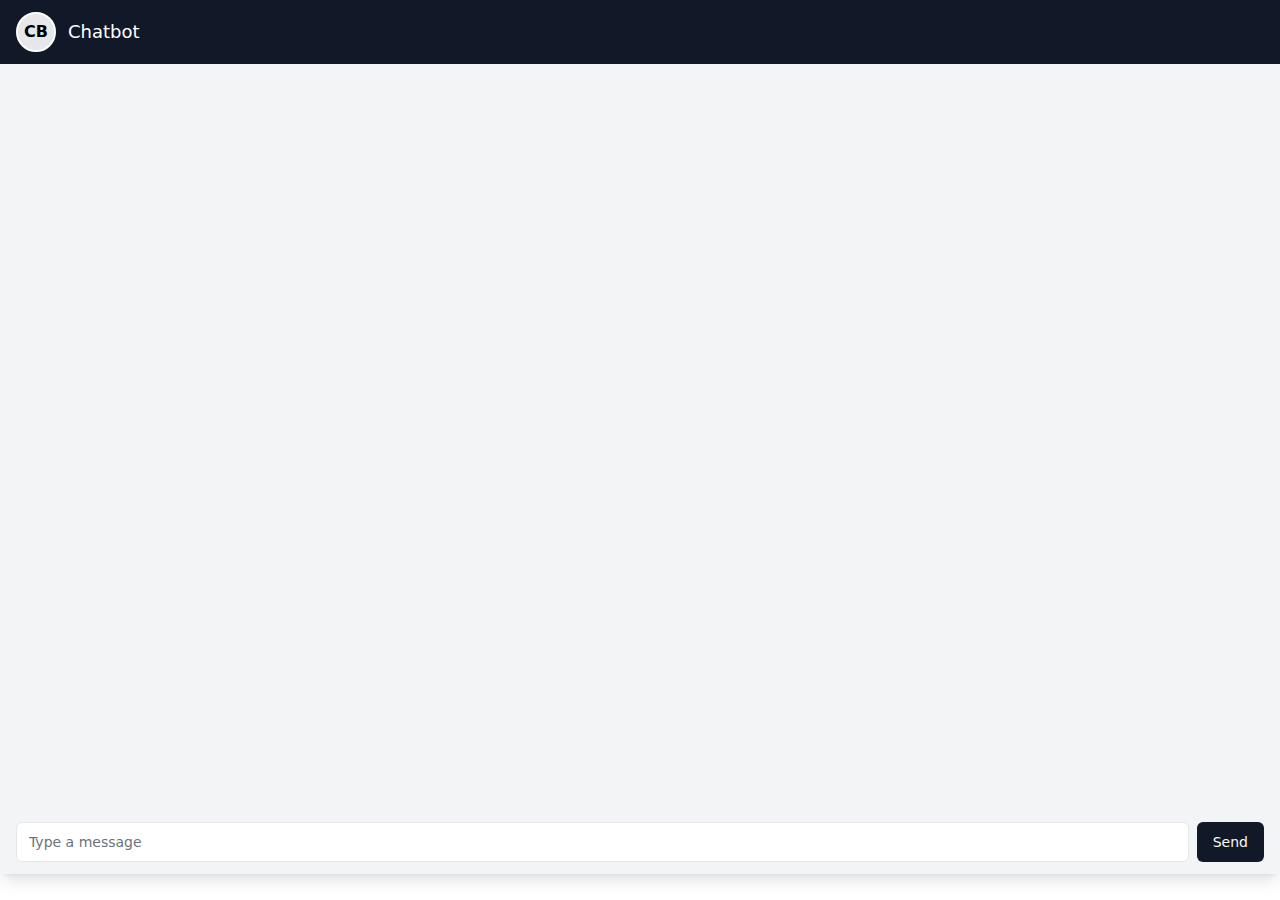
==== index.html @ f3774170 "add static folder" ====
<!DOCTYPE html>
<html lang="en">
	<head>
		<meta charSet="utf-8"/>
		<meta name="viewport" content="width=device-width, initial-scale=1"/>
		<link rel="stylesheet" href="/static/css/13afc087a81d4a7f.css" data-precedence="next"/>
		<link rel="preload" as="script" fetchPriority="low" href="/static/chunks/webpack-485d5e522246afe7.js"/>
		<script src="/static/chunks/fd9d1056-a3a815e71cf06bd5.js" async=""></script>
		<script src="/static/chunks/23-2fe961cea5e6e322.js" async=""></script>
		<script src="/static/chunks/main-app-fbeaf5a0b78ee4a9.js" async=""></script>
		<script src="/static/chunks/657-b694254009b9ddb8.js" async=""></script>
		<script src="/static/chunks/685-21ad1e41c3032a71.js" async=""></script>
		<script src="/static/chunks/app/page-bcc785f4fc2e40eb.js" async=""></script>
		<script src="/static/chunks/app/layout-567145cdf9883cbf.js" async=""></script>
		<link rel="icon" href="/favicon.ico" type="image/x-icon" sizes="16x16"/>
		<script src="/static/chunks/polyfills-78c92fac7aa8fdd8.js" noModule=""></script>
	</head>
	<body class="__variable_aaf875">
		<header class="flex items-center px-4 py-3 bg-gray-900 dark:bg-gray-950 text-white">
			<div class="flex items-center space-x-3">
				<span class="w-10 h-10 rounded-full bg-gray-200 flex items-center justify-center text-black font-bold border-white border-2">
					<span>CB</span>
				</span>
				<h2 class="text-lg font-medium">Chatbot</h2>
			</div>
		</header>
		<div class="flex flex-col h-[90vh] max-h-[90vh] bg-gray-100 dark:bg-gray-800 shadow-lg overflow-hidden">
			<div class="flex-1 overflow-y-auto p-4 space-y-4"></div>
			<form class="bg-gray-100 dark:bg-gray-950 px-4 py-3 flex items-center space-x-2">
				<input class="flex h-10 w-full rounded-md border border-gray-200 bg-white px-3 py-2 text-sm ring-offset-white file:border-0 file:bg-transparent file:text-sm file:font-medium placeholder:text-gray-500 focus-visible:outline-none focus-visible:ring-2 focus-visible:ring-gray-950 focus-visible:ring-offset-2 disabled:cursor-not-allowed disabled:opacity-50 dark:border-gray-800 dark:bg-gray-950 dark:ring-offset-gray-950 dark:placeholder:text-gray-400 dark:focus-visible:ring-gray-300 flex-1" placeholder="Type a message" id="messageInput" value=""/>
				<button class="inline-flex items-center justify-center whitespace-nowrap rounded-md text-sm font-medium ring-offset-white transition-colors focus-visible:outline-none focus-visible:ring-2 focus-visible:ring-gray-950 focus-visible:ring-offset-2 disabled:pointer-events-none disabled:opacity-50 dark:ring-offset-gray-950 dark:focus-visible:ring-gray-300 bg-gray-900 text-gray-50 hover:bg-gray-900/90 dark:bg-gray-50 dark:text-gray-900 dark:hover:bg-gray-50/90 h-10 px-4 py-2" type="submit">Send</button>
			</form>
		</div>
		<script src="/static/chunks/webpack-485d5e522246afe7.js" async=""></script>
		<script>(self.__next_f=self.__next_f||[]).push([0]);self.__next_f.push([2,null])</script>
		<script>self.__next_f.push([1,"1:HL[\"/static/css/13afc087a81d4a7f.css\",\"style\"]\n"])</script>
		<script>self.__next_f.push([1,"2:I[5751,[],\"\"]\n4:I[6513,[],\"ClientPageRoot\"]\n5:I[5151,[\"657\",\"static/chunks/657-b694254009b9ddb8.js\",\"685\",\"static/chunks/685-21ad1e41c3032a71.js\",\"931\",\"static/chunks/app/page-bcc785f4fc2e40eb.js\"],\"default\"]\n6:I[9250,[\"657\",\"static/chunks/657-b694254009b9ddb8.js\",\"185\",\"static/chunks/app/layout-567145cdf9883cbf.js\"],\"default\"]\n7:I[36,[\"657\",\"static/chunks/657-b694254009b9ddb8.js\",\"185\",\"static/chunks/app/layout-567145cdf9883cbf.js\"],\"ChatProvider\"]\n8:I[9275,[],\"\"]\n9:I[1343,[],\"\"]\nb:I[6130,[],\"\"]\nc:[]\n"])</script>
		<script>self.__next_f.push([1,"0:[[[\"$\",\"link\",\"0\",{\"rel\":\"stylesheet\",\"href\":\"/static/css/13afc087a81d4a7f.css\",\"precedence\":\"next\",\"crossOrigin\":\"$undefined\"}]],[\"$\",\"$L2\",null,{\"buildId\":\"Exoetwmw1gLRyjhIkH8G7\",\"assetPrefix\":\"\",\"initialCanonicalUrl\":\"/\",\"initialTree\":[\"\",{\"children\":[\"__PAGE__\",{}]},\"$undefined\",\"$undefined\",true],\"initialSeedData\":[\"\",{\"children\":[\"__PAGE__\",{},[[\"$L3\",[\"$\",\"$L4\",null,{\"props\":{\"params\":{},\"searchParams\":{}},\"Component\":\"$5\"}]],null],null]},[[\"$\",\"html\",null,{\"lang\":\"en\",\"children\":[\"$\",\"body\",null,{\"className\":\"__variable_aaf875\",\"children\":[[\"$\",\"header\",null,{\"className\":\"flex items-center px-4 py-3 bg-gray-900 dark:bg-gray-950 text-white\",\"children\":[\"$\",\"div\",null,{\"className\":\"flex items-center space-x-3\",\"children\":[[\"$\",\"$L6\",null,{}],[\"$\",\"h2\",null,{\"className\":\"text-lg font-medium\",\"children\":\"Chatbot\"}]]}]}],[\"$\",\"$L7\",null,{\"children\":[\"$\",\"$L8\",null,{\"parallelRouterKey\":\"children\",\"segmentPath\":[\"children\"],\"error\":\"$undefined\",\"errorStyles\":\"$undefined\",\"errorScripts\":\"$undefined\",\"template\":[\"$\",\"$L9\",null,{}],\"templateStyles\":\"$undefined\",\"templateScripts\":\"$undefined\",\"notFound\":[[\"$\",\"title\",null,{\"children\":\"404: This page could not be found.\"}],[\"$\",\"div\",null,{\"style\":{\"fontFamily\":\"system-ui,\\\"Segoe UI\\\",Roboto,Helvetica,Arial,sans-serif,\\\"Apple Color Emoji\\\",\\\"Segoe UI Emoji\\\"\",\"height\":\"100vh\",\"textAlign\":\"center\",\"display\":\"flex\",\"flexDirection\":\"column\",\"alignItems\":\"center\",\"justifyContent\":\"center\"},\"children\":[\"$\",\"div\",null,{\"children\":[[\"$\",\"style\",null,{\"dangerouslySetInnerHTML\":{\"__html\":\"body{color:#000;background:#fff;margin:0}.next-error-h1{border-right:1px solid rgba(0,0,0,.3)}@media (prefers-color-scheme:dark){body{color:#fff;background:#000}.next-error-h1{border-right:1px solid rgba(255,255,255,.3)}}\"}}],[\"$\",\"h1\",null,{\"className\":\"next-error-h1\",\"style\":{\"display\":\"inline-block\",\"margin\":\"0 20px 0 0\",\"padding\":\"0 23px 0 0\",\"fontSize\":24,\"fontWeight\":500,\"verticalAlign\":\"top\",\"lineHeight\":\"49px\"},\"children\":\"404\"}],[\"$\",\"div\",null,{\"style\":{\"display\":\"inline-block\"},\"children\":[\"$\",\"h2\",null,{\"style\":{\"fontSize\":14,\"fontWeight\":400,\"lineHeight\":\"49px\",\"margin\":0},\"children\":\"This page could not be found.\"}]}]]}]}]],\"notFoundStyles\":[],\"styles\":null}]}]]}]}],null],null],\"couldBeIntercepted\":false,\"initialHead\":[false,\"$La\"],\"globalErrorComponent\":\"$b\",\"missingSlots\":\"$Wc\"}]]\n"])</script>
		<script>self.__next_f.push([1,"a:[[\"$\",\"meta\",\"0\",{\"name\":\"viewport\",\"content\":\"width=device-width, initial-scale=1\"}],[\"$\",\"meta\",\"1\",{\"charSet\":\"utf-8\"}],[\"$\",\"link\",\"2\",{\"rel\":\"icon\",\"href\":\"/favicon.ico\",\"type\":\"image/x-icon\",\"sizes\":\"16x16\"}]]\n3:null\n"])</script>
	</body>
</html>
---- static/css/13afc087a81d4a7f.css ----
/*
! tailwindcss v3.4.3 | MIT License | https://tailwindcss.com
*/*,:after,:before{box-sizing:border-box;border:0 solid #e5e7eb}:after,:before{--tw-content:""}:host,html{line-height:1.5;-webkit-text-size-adjust:100%;-moz-tab-size:4;tab-size:4;font-family:ui-sans-serif,system-ui,sans-serif,Apple Color Emoji,Segoe UI Emoji,Segoe UI Symbol,Noto Color Emoji;font-feature-settings:normal;font-variation-settings:normal;-webkit-tap-highlight-color:transparent}body{margin:0;line-height:inherit}hr{height:0;color:inherit;border-top-width:1px}abbr:where([title]){text-decoration:underline dotted}h1,h2,h3,h4,h5,h6{font-size:inherit;font-weight:inherit}a{color:inherit;text-decoration:inherit}b,strong{font-weight:bolder}code,kbd,pre,samp{font-family:ui-monospace,SFMono-Regular,Menlo,Monaco,Consolas,Liberation Mono,Courier New,monospace;font-feature-settings:normal;font-variation-settings:normal;font-size:1em}small{font-size:80%}sub,sup{font-size:75%;line-height:0;position:relative;vertical-align:baseline}sub{bottom:-.25em}sup{top:-.5em}table{text-indent:0;border-color:inherit;border-collapse:collapse}button,input,optgroup,select,textarea{font-family:inherit;font-feature-settings:inherit;font-variation-settings:inherit;font-size:100%;font-weight:inherit;line-height:inherit;letter-spacing:inherit;color:inherit;margin:0;padding:0}button,select{text-transform:none}button,input:where([type=button]),input:where([type=reset]),input:where([type=submit]){-webkit-appearance:button;background-color:transparent;background-image:none}:-moz-focusring{outline:auto}:-moz-ui-invalid{box-shadow:none}progress{vertical-align:baseline}::-webkit-inner-spin-button,::-webkit-outer-spin-button{height:auto}[type=search]{-webkit-appearance:textfield;outline-offset:-2px}::-webkit-search-decoration{-webkit-appearance:none}::-webkit-file-upload-button{-webkit-appearance:button;font:inherit}summary{display:list-item}blockquote,dd,dl,figure,h1,h2,h3,h4,h5,h6,hr,p,pre{margin:0}fieldset{margin:0}fieldset,legend{padding:0}menu,ol,ul{list-style:none;margin:0;padding:0}dialog{padding:0}textarea{resize:vertical}input::placeholder,textarea::placeholder{opacity:1;color:#9ca3af}[role=button],button{cursor:pointer}:disabled{cursor:default}audio,canvas,embed,iframe,img,object,svg,video{display:block;vertical-align:middle}img,video{max-width:100%;height:auto}[hidden]{display:none}*,:after,:before{--tw-border-spacing-x:0;--tw-border-spacing-y:0;--tw-translate-x:0;--tw-translate-y:0;--tw-rotate:0;--tw-skew-x:0;--tw-skew-y:0;--tw-scale-x:1;--tw-scale-y:1;--tw-pan-x: ;--tw-pan-y: ;--tw-pinch-zoom: ;--tw-scroll-snap-strictness:proximity;--tw-gradient-from-position: ;--tw-gradient-via-position: ;--tw-gradient-to-position: ;--tw-ordinal: ;--tw-slashed-zero: ;--tw-numeric-figure: ;--tw-numeric-spacing: ;--tw-numeric-fraction: ;--tw-ring-inset: ;--tw-ring-offset-width:0px;--tw-ring-offset-color:#fff;--tw-ring-color:rgba(59,130,246,.5);--tw-ring-offset-shadow:0 0 #0000;--tw-ring-shadow:0 0 #0000;--tw-shadow:0 0 #0000;--tw-shadow-colored:0 0 #0000;--tw-blur: ;--tw-brightness: ;--tw-contrast: ;--tw-grayscale: ;--tw-hue-rotate: ;--tw-invert: ;--tw-saturate: ;--tw-sepia: ;--tw-drop-shadow: ;--tw-backdrop-blur: ;--tw-backdrop-brightness: ;--tw-backdrop-contrast: ;--tw-backdrop-grayscale: ;--tw-backdrop-hue-rotate: ;--tw-backdrop-invert: ;--tw-backdrop-opacity: ;--tw-backdrop-saturate: ;--tw-backdrop-sepia: ;--tw-contain-size: ;--tw-contain-layout: ;--tw-contain-paint: ;--tw-contain-style: }::backdrop{--tw-border-spacing-x:0;--tw-border-spacing-y:0;--tw-translate-x:0;--tw-translate-y:0;--tw-rotate:0;--tw-skew-x:0;--tw-skew-y:0;--tw-scale-x:1;--tw-scale-y:1;--tw-pan-x: ;--tw-pan-y: ;--tw-pinch-zoom: ;--tw-scroll-snap-strictness:proximity;--tw-gradient-from-position: ;--tw-gradient-via-position: ;--tw-gradient-to-position: ;--tw-ordinal: ;--tw-slashed-zero: ;--tw-numeric-figure: ;--tw-numeric-spacing: ;--tw-numeric-fraction: ;--tw-ring-inset: ;--tw-ring-offset-width:0px;--tw-ring-offset-color:#fff;--tw-ring-color:rgba(59,130,246,.5);--tw-ring-offset-shadow:0 0 #0000;--tw-ring-shadow:0 0 #0000;--tw-shadow:0 0 #0000;--tw-shadow-colored:0 0 #0000;--tw-blur: ;--tw-brightness: ;--tw-contrast: ;--tw-grayscale: ;--tw-hue-rotate: ;--tw-invert: ;--tw-saturate: ;--tw-sepia: ;--tw-drop-shadow: ;--tw-backdrop-blur: ;--tw-backdrop-brightness: ;--tw-backdrop-contrast: ;--tw-backdrop-grayscale: ;--tw-backdrop-hue-rotate: ;--tw-backdrop-invert: ;--tw-backdrop-opacity: ;--tw-backdrop-saturate: ;--tw-backdrop-sepia: ;--tw-contain-size: ;--tw-contain-layout: ;--tw-contain-paint: ;--tw-contain-style: }.relative{position:relative}.flex{display:flex}.inline-flex{display:inline-flex}.aspect-square{aspect-ratio:1/1}.h-10{height:2.5rem}.h-11{height:2.75rem}.h-9{height:2.25rem}.h-\[90vh\]{height:90vh}.h-full{height:100%}.max-h-\[90vh\]{max-height:90vh}.w-10{width:2.5rem}.w-full{width:100%}.max-w-\[70\%\]{max-width:70%}.flex-1{flex:1 1 0%}.shrink-0{flex-shrink:0}.flex-col{flex-direction:column}.items-start{align-items:flex-start}.items-center{align-items:center}.justify-end{justify-content:flex-end}.justify-center{justify-content:center}.space-x-2>:not([hidden])~:not([hidden]){--tw-space-x-reverse:0;margin-right:calc(.5rem * var(--tw-space-x-reverse));margin-left:calc(.5rem * calc(1 - var(--tw-space-x-reverse)))}.space-x-3>:not([hidden])~:not([hidden]){--tw-space-x-reverse:0;margin-right:calc(.75rem * var(--tw-space-x-reverse));margin-left:calc(.75rem * calc(1 - var(--tw-space-x-reverse)))}.space-y-4>:not([hidden])~:not([hidden]){--tw-space-y-reverse:0;margin-top:calc(1rem * calc(1 - var(--tw-space-y-reverse)));margin-bottom:calc(1rem * var(--tw-space-y-reverse))}.overflow-hidden{overflow:hidden}.overflow-y-auto{overflow-y:auto}.whitespace-nowrap{white-space:nowrap}.rounded-full{border-radius:9999px}.rounded-lg{border-radius:.5rem}.rounded-md{border-radius:.375rem}.border{border-width:1px}.border-2{border-width:2px}.border-gray-200{--tw-border-opacity:1;border-color:rgb(229 231 235/var(--tw-border-opacity))}.border-white{--tw-border-opacity:1;border-color:rgb(255 255 255/var(--tw-border-opacity))}.bg-blue-500{--tw-bg-opacity:1;background-color:rgb(59 130 246/var(--tw-bg-opacity))}.bg-gray-100{--tw-bg-opacity:1;background-color:rgb(243 244 246/var(--tw-bg-opacity))}.bg-gray-200{--tw-bg-opacity:1;background-color:rgb(229 231 235/var(--tw-bg-opacity))}.bg-gray-900{--tw-bg-opacity:1;background-color:rgb(17 24 39/var(--tw-bg-opacity))}.bg-red-500{--tw-bg-opacity:1;background-color:rgb(239 68 68/var(--tw-bg-opacity))}.bg-white{--tw-bg-opacity:1;background-color:rgb(255 255 255/var(--tw-bg-opacity))}.p-3{padding:.75rem}.p-4{padding:1rem}.px-3{padding-left:.75rem;padding-right:.75rem}.px-4{padding-left:1rem;padding-right:1rem}.px-8{padding-left:2rem;padding-right:2rem}.py-2{padding-top:.5rem;padding-bottom:.5rem}.py-3{padding-top:.75rem;padding-bottom:.75rem}.text-lg{font-size:1.125rem;line-height:1.75rem}.text-sm{font-size:.875rem;line-height:1.25rem}.font-bold{font-weight:700}.font-medium{font-weight:500}.text-black{--tw-text-opacity:1;color:rgb(0 0 0/var(--tw-text-opacity))}.text-gray-50{--tw-text-opacity:1;color:rgb(249 250 251/var(--tw-text-opacity))}.text-gray-900{--tw-text-opacity:1;color:rgb(17 24 39/var(--tw-text-opacity))}.text-white{--tw-text-opacity:1;color:rgb(255 255 255/var(--tw-text-opacity))}.underline-offset-4{text-underline-offset:4px}.shadow-lg{--tw-shadow:0 10px 15px -3px rgba(0,0,0,.1),0 4px 6px -4px rgba(0,0,0,.1);--tw-shadow-colored:0 10px 15px -3px var(--tw-shadow-color),0 4px 6px -4px var(--tw-shadow-color);box-shadow:var(--tw-ring-offset-shadow,0 0 #0000),var(--tw-ring-shadow,0 0 #0000),var(--tw-shadow)}.outline{outline-style:solid}.ring-offset-white{--tw-ring-offset-color:#fff}.transition-colors{transition-property:color,background-color,border-color,text-decoration-color,fill,stroke;transition-timing-function:cubic-bezier(.4,0,.2,1);transition-duration:.15s}@keyframes enter{0%{opacity:var(--tw-enter-opacity,1);transform:translate3d(var(--tw-enter-translate-x,0),var(--tw-enter-translate-y,0),0) scale3d(var(--tw-enter-scale,1),var(--tw-enter-scale,1),var(--tw-enter-scale,1)) rotate(var(--tw-enter-rotate,0))}}@keyframes exit{to{opacity:var(--tw-exit-opacity,1);transform:translate3d(var(--tw-exit-translate-x,0),var(--tw-exit-translate-y,0),0) scale3d(var(--tw-exit-scale,1),var(--tw-exit-scale,1),var(--tw-exit-scale,1)) rotate(var(--tw-exit-rotate,0))}}.file\:border-0::file-selector-button{border-width:0}.file\:bg-transparent::file-selector-button{background-color:transparent}.file\:text-sm::file-selector-button{font-size:.875rem;line-height:1.25rem}.file\:font-medium::file-selector-button{font-weight:500}.placeholder\:text-gray-500::placeholder{--tw-text-opacity:1;color:rgb(107 114 128/var(--tw-text-opacity))}.hover\:bg-gray-100:hover{--tw-bg-opacity:1;background-color:rgb(243 244 246/var(--tw-bg-opacity))}.hover\:bg-gray-100\/80:hover{background-color:rgba(243,244,246,.8)}.hover\:bg-gray-900\/90:hover{background-color:rgba(17,24,39,.9)}.hover\:bg-red-500\/90:hover{background-color:rgba(239,68,68,.9)}.hover\:text-gray-900:hover{--tw-text-opacity:1;color:rgb(17 24 39/var(--tw-text-opacity))}.hover\:underline:hover{text-decoration-line:underline}.focus-visible\:outline-none:focus-visible{outline:2px solid transparent;outline-offset:2px}.focus-visible\:ring-2:focus-visible{--tw-ring-offset-shadow:var(--tw-ring-inset) 0 0 0 var(--tw-ring-offset-width) var(--tw-ring-offset-color);--tw-ring-shadow:var(--tw-ring-inset) 0 0 0 calc(2px + var(--tw-ring-offset-width)) var(--tw-ring-color);box-shadow:var(--tw-ring-offset-shadow),var(--tw-ring-shadow),var(--tw-shadow,0 0 #0000)}.focus-visible\:ring-gray-950:focus-visible{--tw-ring-opacity:1;--tw-ring-color:rgb(3 7 18/var(--tw-ring-opacity))}.focus-visible\:ring-offset-2:focus-visible{--tw-ring-offset-width:2px}.disabled\:pointer-events-none:disabled{pointer-events:none}.disabled\:cursor-not-allowed:disabled{cursor:not-allowed}.disabled\:opacity-50:disabled{opacity:.5}@media (prefers-color-scheme:dark){.dark\:border-gray-800{--tw-border-opacity:1;border-color:rgb(31 41 55/var(--tw-border-opacity))}.dark\:bg-gray-50{--tw-bg-opacity:1;background-color:rgb(249 250 251/var(--tw-bg-opacity))}.dark\:bg-gray-800{--tw-bg-opacity:1;background-color:rgb(31 41 55/var(--tw-bg-opacity))}.dark\:bg-gray-950{--tw-bg-opacity:1;background-color:rgb(3 7 18/var(--tw-bg-opacity))}.dark\:bg-red-900{--tw-bg-opacity:1;background-color:rgb(127 29 29/var(--tw-bg-opacity))}.dark\:text-gray-200{--tw-text-opacity:1;color:rgb(229 231 235/var(--tw-text-opacity))}.dark\:text-gray-50{--tw-text-opacity:1;color:rgb(249 250 251/var(--tw-text-opacity))}.dark\:text-gray-900{--tw-text-opacity:1;color:rgb(17 24 39/var(--tw-text-opacity))}.dark\:ring-offset-gray-950{--tw-ring-offset-color:#030712}.dark\:placeholder\:text-gray-400::placeholder{--tw-text-opacity:1;color:rgb(156 163 175/var(--tw-text-opacity))}.dark\:hover\:bg-gray-50\/90:hover{background-color:rgba(249,250,251,.9)}.dark\:hover\:bg-gray-800:hover{--tw-bg-opacity:1;background-color:rgb(31 41 55/var(--tw-bg-opacity))}.dark\:hover\:bg-gray-800\/80:hover{background-color:rgba(31,41,55,.8)}.dark\:hover\:bg-red-900\/90:hover{background-color:rgba(127,29,29,.9)}.dark\:hover\:text-gray-50:hover{--tw-text-opacity:1;color:rgb(249 250 251/var(--tw-text-opacity))}.dark\:focus-visible\:ring-gray-300:focus-visible{--tw-ring-opacity:1;--tw-ring-color:rgb(209 213 219/var(--tw-ring-opacity))}}@font-face{font-family:__Inter_aaf875;font-style:normal;font-weight:100 900;font-display:swap;src:url(/_next/static/media/ec159349637c90ad-s.woff2) format("woff2");unicode-range:u+0460-052f,u+1c80-1c88,u+20b4,u+2de0-2dff,u+a640-a69f,u+fe2e-fe2f}@font-face{font-family:__Inter_aaf875;font-style:normal;font-weight:100 900;font-display:swap;src:url(/_next/static/media/513657b02c5c193f-s.woff2) format("woff2");unicode-range:u+0301,u+0400-045f,u+0490-0491,u+04b0-04b1,u+2116}@font-face{font-family:__Inter_aaf875;font-style:normal;font-weight:100 900;font-display:swap;src:url(/_next/static/media/fd4db3eb5472fc27-s.woff2) format("woff2");unicode-range:u+1f??}@font-face{font-family:__Inter_aaf875;font-style:normal;font-weight:100 900;font-display:swap;src:url(/_next/static/media/51ed15f9841b9f9d-s.woff2) format("woff2");unicode-range:u+0370-0377,u+037a-037f,u+0384-038a,u+038c,u+038e-03a1,u+03a3-03ff}@font-face{font-family:__Inter_aaf875;font-style:normal;font-weight:100 900;font-display:swap;src:url(/_next/static/media/05a31a2ca4975f99-s.woff2) format("woff2");unicode-range:u+0102-0103,u+0110-0111,u+0128-0129,u+0168-0169,u+01a0-01a1,u+01af-01b0,u+0300-0301,u+0303-0304,u+0308-0309,u+0323,u+0329,u+1ea0-1ef9,u+20ab}@font-face{font-family:__Inter_aaf875;font-style:normal;font-weight:100 900;font-display:swap;src:url(/_next/static/media/d6b16ce4a6175f26-s.woff2) format("woff2");unicode-range:u+0100-02af,u+0304,u+0308,u+0329,u+1e00-1e9f,u+1ef2-1eff,u+2020,u+20a0-20ab,u+20ad-20c0,u+2113,u+2c60-2c7f,u+a720-a7ff}@font-face{font-family:__Inter_aaf875;font-style:normal;font-weight:100 900;font-display:swap;src:url(/_next/static/media/c9a5bc6a7c948fb0-s.p.woff2) format("woff2");unicode-range:u+00??,u+0131,u+0152-0153,u+02bb-02bc,u+02c6,u+02da,u+02dc,u+0304,u+0308,u+0329,u+2000-206f,u+2074,u+20ac,u+2122,u+2191,u+2193,u+2212,u+2215,u+feff,u+fffd}@font-face{font-family:__Inter_Fallback_aaf875;src:local("Arial");ascent-override:90.49%;descent-override:22.56%;line-gap-override:0.00%;size-adjust:107.06%}.__className_aaf875{font-family:__Inter_aaf875,__Inter_Fallback_aaf875;font-style:normal}.__variable_aaf875{--font-inter:"__Inter_aaf875","__Inter_Fallback_aaf875"}
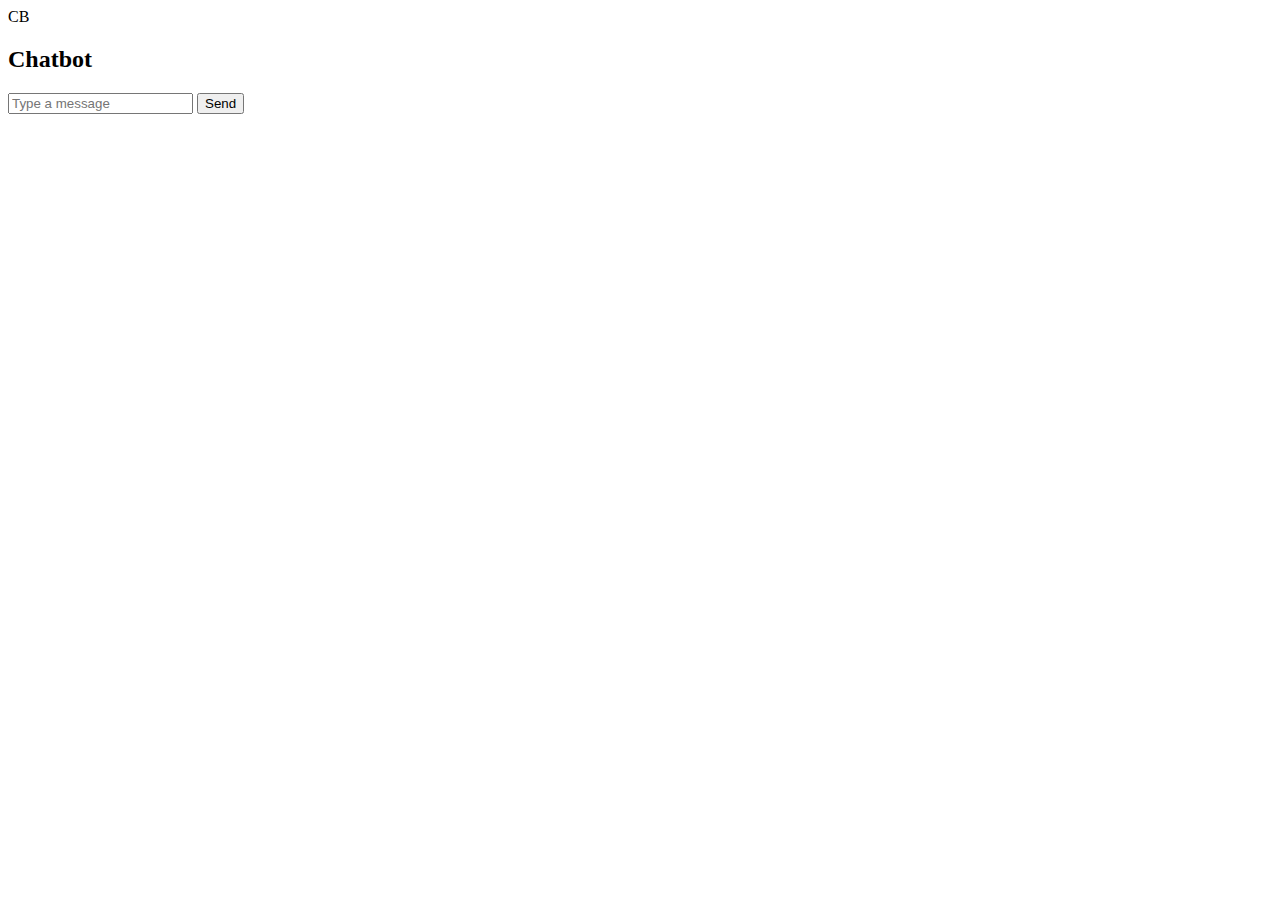
==== commit 944fb245: "add tacb s" ====
--- a/index.html
+++ b/index.html
@@ -3,17 +3,17 @@
 	<head>
 		<meta charSet="utf-8"/>
 		<meta name="viewport" content="width=device-width, initial-scale=1"/>
-		<link rel="stylesheet" href="/static/css/13afc087a81d4a7f.css" data-precedence="next"/>
-		<link rel="preload" as="script" fetchPriority="low" href="/static/chunks/webpack-485d5e522246afe7.js"/>
-		<script src="/static/chunks/fd9d1056-a3a815e71cf06bd5.js" async=""></script>
-		<script src="/static/chunks/23-2fe961cea5e6e322.js" async=""></script>
-		<script src="/static/chunks/main-app-fbeaf5a0b78ee4a9.js" async=""></script>
-		<script src="/static/chunks/657-b694254009b9ddb8.js" async=""></script>
-		<script src="/static/chunks/685-21ad1e41c3032a71.js" async=""></script>
-		<script src="/static/chunks/app/page-bcc785f4fc2e40eb.js" async=""></script>
-		<script src="/static/chunks/app/layout-567145cdf9883cbf.js" async=""></script>
+		<link rel="stylesheet" href="/tacb/css/13afc087a81d4a7f.css" data-precedence="next"/>
+		<link rel="preload" as="script" fetchPriority="low" href="/tacb/chunks/webpack-485d5e522246afe7.js"/>
+		<script src="/tacb/chunks/fd9d1056-a3a815e71cf06bd5.js" async=""></script>
+		<script src="/tacb/chunks/23-2fe961cea5e6e322.js" async=""></script>
+		<script src="/tacb/chunks/main-app-fbeaf5a0b78ee4a9.js" async=""></script>
+		<script src="/tacb/chunks/657-b694254009b9ddb8.js" async=""></script>
+		<script src="/tacb/chunks/685-21ad1e41c3032a71.js" async=""></script>
+		<script src="/tacb/chunks/app/page-bcc785f4fc2e40eb.js" async=""></script>
+		<script src="/tacb/chunks/app/layout-567145cdf9883cbf.js" async=""></script>
 		<link rel="icon" href="/favicon.ico" type="image/x-icon" sizes="16x16"/>
-		<script src="/static/chunks/polyfills-78c92fac7aa8fdd8.js" noModule=""></script>
+		<script src="/tacb/chunks/polyfills-78c92fac7aa8fdd8.js" noModule=""></script>
 	</head>
 	<body class="__variable_aaf875">
 		<header class="flex items-center px-4 py-3 bg-gray-900 dark:bg-gray-950 text-white">
@@ -31,11 +31,11 @@
 				<button class="inline-flex items-center justify-center whitespace-nowrap rounded-md text-sm font-medium ring-offset-white transition-colors focus-visible:outline-none focus-visible:ring-2 focus-visible:ring-gray-950 focus-visible:ring-offset-2 disabled:pointer-events-none disabled:opacity-50 dark:ring-offset-gray-950 dark:focus-visible:ring-gray-300 bg-gray-900 text-gray-50 hover:bg-gray-900/90 dark:bg-gray-50 dark:text-gray-900 dark:hover:bg-gray-50/90 h-10 px-4 py-2" type="submit">Send</button>
 			</form>
 		</div>
-		<script src="/static/chunks/webpack-485d5e522246afe7.js" async=""></script>
+		<script src="/tacb/chunks/webpack-485d5e522246afe7.js" async=""></script>
 		<script>(self.__next_f=self.__next_f||[]).push([0]);self.__next_f.push([2,null])</script>
-		<script>self.__next_f.push([1,"1:HL[\"/static/css/13afc087a81d4a7f.css\",\"style\"]\n"])</script>
-		<script>self.__next_f.push([1,"2:I[5751,[],\"\"]\n4:I[6513,[],\"ClientPageRoot\"]\n5:I[5151,[\"657\",\"static/chunks/657-b694254009b9ddb8.js\",\"685\",\"static/chunks/685-21ad1e41c3032a71.js\",\"931\",\"static/chunks/app/page-bcc785f4fc2e40eb.js\"],\"default\"]\n6:I[9250,[\"657\",\"static/chunks/657-b694254009b9ddb8.js\",\"185\",\"static/chunks/app/layout-567145cdf9883cbf.js\"],\"default\"]\n7:I[36,[\"657\",\"static/chunks/657-b694254009b9ddb8.js\",\"185\",\"static/chunks/app/layout-567145cdf9883cbf.js\"],\"ChatProvider\"]\n8:I[9275,[],\"\"]\n9:I[1343,[],\"\"]\nb:I[6130,[],\"\"]\nc:[]\n"])</script>
-		<script>self.__next_f.push([1,"0:[[[\"$\",\"link\",\"0\",{\"rel\":\"stylesheet\",\"href\":\"/static/css/13afc087a81d4a7f.css\",\"precedence\":\"next\",\"crossOrigin\":\"$undefined\"}]],[\"$\",\"$L2\",null,{\"buildId\":\"Exoetwmw1gLRyjhIkH8G7\",\"assetPrefix\":\"\",\"initialCanonicalUrl\":\"/\",\"initialTree\":[\"\",{\"children\":[\"__PAGE__\",{}]},\"$undefined\",\"$undefined\",true],\"initialSeedData\":[\"\",{\"children\":[\"__PAGE__\",{},[[\"$L3\",[\"$\",\"$L4\",null,{\"props\":{\"params\":{},\"searchParams\":{}},\"Component\":\"$5\"}]],null],null]},[[\"$\",\"html\",null,{\"lang\":\"en\",\"children\":[\"$\",\"body\",null,{\"className\":\"__variable_aaf875\",\"children\":[[\"$\",\"header\",null,{\"className\":\"flex items-center px-4 py-3 bg-gray-900 dark:bg-gray-950 text-white\",\"children\":[\"$\",\"div\",null,{\"className\":\"flex items-center space-x-3\",\"children\":[[\"$\",\"$L6\",null,{}],[\"$\",\"h2\",null,{\"className\":\"text-lg font-medium\",\"children\":\"Chatbot\"}]]}]}],[\"$\",\"$L7\",null,{\"children\":[\"$\",\"$L8\",null,{\"parallelRouterKey\":\"children\",\"segmentPath\":[\"children\"],\"error\":\"$undefined\",\"errorStyles\":\"$undefined\",\"errorScripts\":\"$undefined\",\"template\":[\"$\",\"$L9\",null,{}],\"templateStyles\":\"$undefined\",\"templateScripts\":\"$undefined\",\"notFound\":[[\"$\",\"title\",null,{\"children\":\"404: This page could not be found.\"}],[\"$\",\"div\",null,{\"style\":{\"fontFamily\":\"system-ui,\\\"Segoe UI\\\",Roboto,Helvetica,Arial,sans-serif,\\\"Apple Color Emoji\\\",\\\"Segoe UI Emoji\\\"\",\"height\":\"100vh\",\"textAlign\":\"center\",\"display\":\"flex\",\"flexDirection\":\"column\",\"alignItems\":\"center\",\"justifyContent\":\"center\"},\"children\":[\"$\",\"div\",null,{\"children\":[[\"$\",\"style\",null,{\"dangerouslySetInnerHTML\":{\"__html\":\"body{color:#000;background:#fff;margin:0}.next-error-h1{border-right:1px solid rgba(0,0,0,.3)}@media (prefers-color-scheme:dark){body{color:#fff;background:#000}.next-error-h1{border-right:1px solid rgba(255,255,255,.3)}}\"}}],[\"$\",\"h1\",null,{\"className\":\"next-error-h1\",\"style\":{\"display\":\"inline-block\",\"margin\":\"0 20px 0 0\",\"padding\":\"0 23px 0 0\",\"fontSize\":24,\"fontWeight\":500,\"verticalAlign\":\"top\",\"lineHeight\":\"49px\"},\"children\":\"404\"}],[\"$\",\"div\",null,{\"style\":{\"display\":\"inline-block\"},\"children\":[\"$\",\"h2\",null,{\"style\":{\"fontSize\":14,\"fontWeight\":400,\"lineHeight\":\"49px\",\"margin\":0},\"children\":\"This page could not be found.\"}]}]]}]}]],\"notFoundStyles\":[],\"styles\":null}]}]]}]}],null],null],\"couldBeIntercepted\":false,\"initialHead\":[false,\"$La\"],\"globalErrorComponent\":\"$b\",\"missingSlots\":\"$Wc\"}]]\n"])</script>
+		<script>self.__next_f.push([1,"1:HL[\"/tacb/css/13afc087a81d4a7f.css\",\"style\"]\n"])</script>
+		<script>self.__next_f.push([1,"2:I[5751,[],\"\"]\n4:I[6513,[],\"ClientPageRoot\"]\n5:I[5151,[\"657\",\"tacb/chunks/657-b694254009b9ddb8.js\",\"685\",\"tacb/chunks/685-21ad1e41c3032a71.js\",\"931\",\"tacb/chunks/app/page-bcc785f4fc2e40eb.js\"],\"default\"]\n6:I[9250,[\"657\",\"tacb/chunks/657-b694254009b9ddb8.js\",\"185\",\"tacb/chunks/app/layout-567145cdf9883cbf.js\"],\"default\"]\n7:I[36,[\"657\",\"tacb/chunks/657-b694254009b9ddb8.js\",\"185\",\"tacb/chunks/app/layout-567145cdf9883cbf.js\"],\"ChatProvider\"]\n8:I[9275,[],\"\"]\n9:I[1343,[],\"\"]\nb:I[6130,[],\"\"]\nc:[]\n"])</script>
+		<script>self.__next_f.push([1,"0:[[[\"$\",\"link\",\"0\",{\"rel\":\"stylesheet\",\"href\":\"/tacb/css/13afc087a81d4a7f.css\",\"precedence\":\"next\",\"crossOrigin\":\"$undefined\"}]],[\"$\",\"$L2\",null,{\"buildId\":\"Exoetwmw1gLRyjhIkH8G7\",\"assetPrefix\":\"\",\"initialCanonicalUrl\":\"/\",\"initialTree\":[\"\",{\"children\":[\"__PAGE__\",{}]},\"$undefined\",\"$undefined\",true],\"initialSeedData\":[\"\",{\"children\":[\"__PAGE__\",{},[[\"$L3\",[\"$\",\"$L4\",null,{\"props\":{\"params\":{},\"searchParams\":{}},\"Component\":\"$5\"}]],null],null]},[[\"$\",\"html\",null,{\"lang\":\"en\",\"children\":[\"$\",\"body\",null,{\"className\":\"__variable_aaf875\",\"children\":[[\"$\",\"header\",null,{\"className\":\"flex items-center px-4 py-3 bg-gray-900 dark:bg-gray-950 text-white\",\"children\":[\"$\",\"div\",null,{\"className\":\"flex items-center space-x-3\",\"children\":[[\"$\",\"$L6\",null,{}],[\"$\",\"h2\",null,{\"className\":\"text-lg font-medium\",\"children\":\"Chatbot\"}]]}]}],[\"$\",\"$L7\",null,{\"children\":[\"$\",\"$L8\",null,{\"parallelRouterKey\":\"children\",\"segmentPath\":[\"children\"],\"error\":\"$undefined\",\"errorStyles\":\"$undefined\",\"errorScripts\":\"$undefined\",\"template\":[\"$\",\"$L9\",null,{}],\"templateStyles\":\"$undefined\",\"templateScripts\":\"$undefined\",\"notFound\":[[\"$\",\"title\",null,{\"children\":\"404: This page could not be found.\"}],[\"$\",\"div\",null,{\"style\":{\"fontFamily\":\"system-ui,\\\"Segoe UI\\\",Roboto,Helvetica,Arial,sans-serif,\\\"Apple Color Emoji\\\",\\\"Segoe UI Emoji\\\"\",\"height\":\"100vh\",\"textAlign\":\"center\",\"display\":\"flex\",\"flexDirection\":\"column\",\"alignItems\":\"center\",\"justifyContent\":\"center\"},\"children\":[\"$\",\"div\",null,{\"children\":[[\"$\",\"style\",null,{\"dangerouslySetInnerHTML\":{\"__html\":\"body{color:#000;background:#fff;margin:0}.next-error-h1{border-right:1px solid rgba(0,0,0,.3)}@media (prefers-color-scheme:dark){body{color:#fff;background:#000}.next-error-h1{border-right:1px solid rgba(255,255,255,.3)}}\"}}],[\"$\",\"h1\",null,{\"className\":\"next-error-h1\",\"style\":{\"display\":\"inline-block\",\"margin\":\"0 20px 0 0\",\"padding\":\"0 23px 0 0\",\"fontSize\":24,\"fontWeight\":500,\"verticalAlign\":\"top\",\"lineHeight\":\"49px\"},\"children\":\"404\"}],[\"$\",\"div\",null,{\"style\":{\"display\":\"inline-block\"},\"children\":[\"$\",\"h2\",null,{\"style\":{\"fontSize\":14,\"fontWeight\":400,\"lineHeight\":\"49px\",\"margin\":0},\"children\":\"This page could not be found.\"}]}]]}]}]],\"notFoundStyles\":[],\"styles\":null}]}]]}]}],null],null],\"couldBeIntercepted\":false,\"initialHead\":[false,\"$La\"],\"globalErrorComponent\":\"$b\",\"missingSlots\":\"$Wc\"}]]\n"])</script>
 		<script>self.__next_f.push([1,"a:[[\"$\",\"meta\",\"0\",{\"name\":\"viewport\",\"content\":\"width=device-width, initial-scale=1\"}],[\"$\",\"meta\",\"1\",{\"charSet\":\"utf-8\"}],[\"$\",\"link\",\"2\",{\"rel\":\"icon\",\"href\":\"/favicon.ico\",\"type\":\"image/x-icon\",\"sizes\":\"16x16\"}]]\n3:null\n"])</script>
 	</body>
 </html>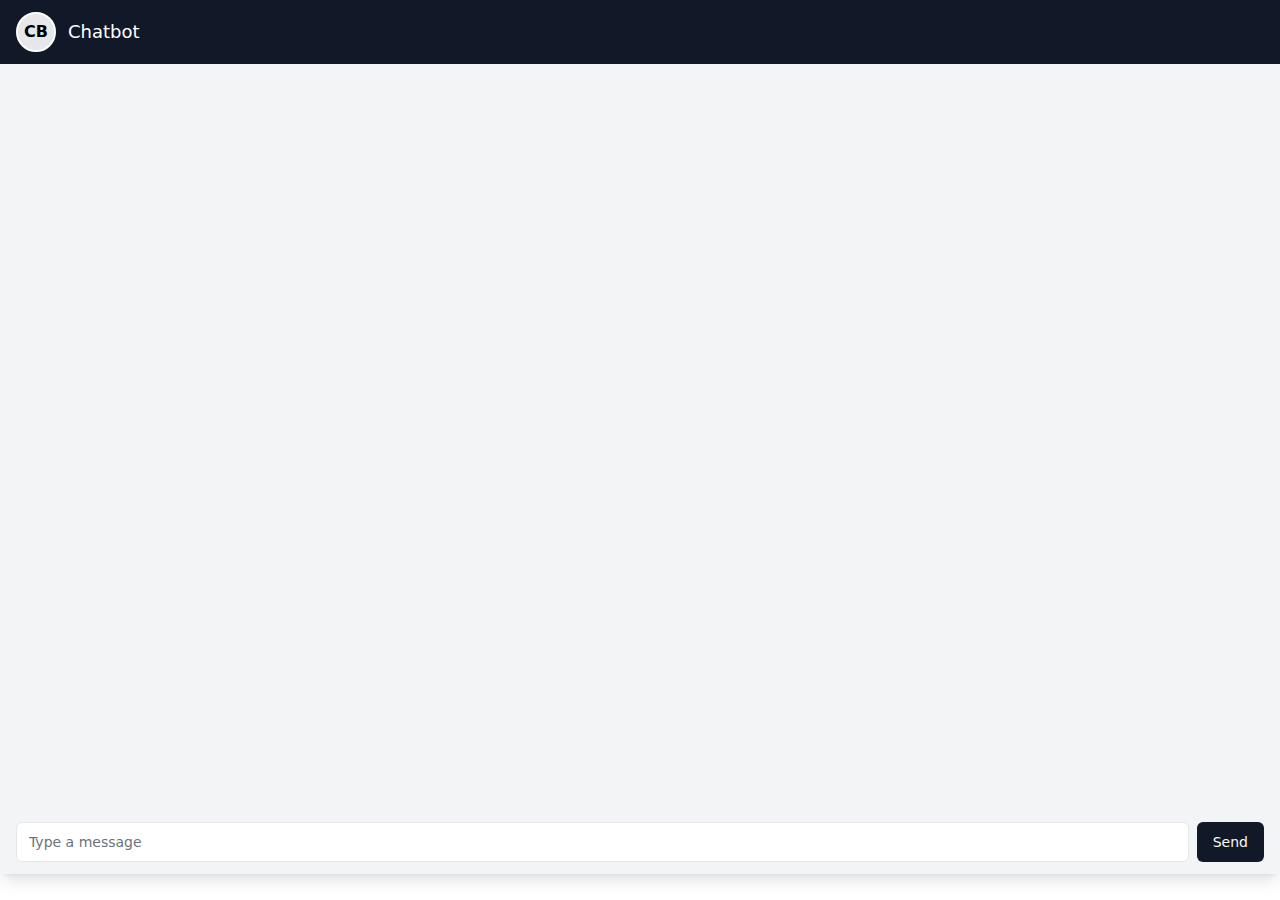
==== commit 49be6035: "add dots" ====
--- a/index.html
+++ b/index.html
@@ -3,17 +3,17 @@
 	<head>
 		<meta charSet="utf-8"/>
 		<meta name="viewport" content="width=device-width, initial-scale=1"/>
-		<link rel="stylesheet" href="/tacb/css/13afc087a81d4a7f.css" data-precedence="next"/>
-		<link rel="preload" as="script" fetchPriority="low" href="/tacb/chunks/webpack-485d5e522246afe7.js"/>
-		<script src="/tacb/chunks/fd9d1056-a3a815e71cf06bd5.js" async=""></script>
-		<script src="/tacb/chunks/23-2fe961cea5e6e322.js" async=""></script>
-		<script src="/tacb/chunks/main-app-fbeaf5a0b78ee4a9.js" async=""></script>
-		<script src="/tacb/chunks/657-b694254009b9ddb8.js" async=""></script>
-		<script src="/tacb/chunks/685-21ad1e41c3032a71.js" async=""></script>
-		<script src="/tacb/chunks/app/page-bcc785f4fc2e40eb.js" async=""></script>
-		<script src="/tacb/chunks/app/layout-567145cdf9883cbf.js" async=""></script>
+		<link rel="stylesheet" href="./_next/static/css/13afc087a81d4a7f.css" data-precedence="next"/>
+		<link rel="preload" as="script" fetchPriority="low" href="./_next/static/chunks/webpack-485d5e522246afe7.js"/>
+		<script src="./_next/static/chunks/fd9d1056-a3a815e71cf06bd5.js" async=""></script>
+		<script src="./_next/static/chunks/23-2fe961cea5e6e322.js" async=""></script>
+		<script src="./_next/static/chunks/main-app-fbeaf5a0b78ee4a9.js" async=""></script>
+		<script src="./_next/static/chunks/657-b694254009b9ddb8.js" async=""></script>
+		<script src="./_next/static/chunks/685-21ad1e41c3032a71.js" async=""></script>
+		<script src="./_next/static/chunks/app/page-bcc785f4fc2e40eb.js" async=""></script>
+		<script src="./_next/static/chunks/app/layout-567145cdf9883cbf.js" async=""></script>
 		<link rel="icon" href="/favicon.ico" type="image/x-icon" sizes="16x16"/>
-		<script src="/tacb/chunks/polyfills-78c92fac7aa8fdd8.js" noModule=""></script>
+		<script src="./_next/static/chunks/polyfills-78c92fac7aa8fdd8.js" noModule=""></script>
 	</head>
 	<body class="__variable_aaf875">
 		<header class="flex items-center px-4 py-3 bg-gray-900 dark:bg-gray-950 text-white">
@@ -31,11 +31,11 @@
 				<button class="inline-flex items-center justify-center whitespace-nowrap rounded-md text-sm font-medium ring-offset-white transition-colors focus-visible:outline-none focus-visible:ring-2 focus-visible:ring-gray-950 focus-visible:ring-offset-2 disabled:pointer-events-none disabled:opacity-50 dark:ring-offset-gray-950 dark:focus-visible:ring-gray-300 bg-gray-900 text-gray-50 hover:bg-gray-900/90 dark:bg-gray-50 dark:text-gray-900 dark:hover:bg-gray-50/90 h-10 px-4 py-2" type="submit">Send</button>
 			</form>
 		</div>
-		<script src="/tacb/chunks/webpack-485d5e522246afe7.js" async=""></script>
+		<script src="./_next/static/chunks/webpack-485d5e522246afe7.js" async=""></script>
 		<script>(self.__next_f=self.__next_f||[]).push([0]);self.__next_f.push([2,null])</script>
-		<script>self.__next_f.push([1,"1:HL[\"/tacb/css/13afc087a81d4a7f.css\",\"style\"]\n"])</script>
-		<script>self.__next_f.push([1,"2:I[5751,[],\"\"]\n4:I[6513,[],\"ClientPageRoot\"]\n5:I[5151,[\"657\",\"tacb/chunks/657-b694254009b9ddb8.js\",\"685\",\"tacb/chunks/685-21ad1e41c3032a71.js\",\"931\",\"tacb/chunks/app/page-bcc785f4fc2e40eb.js\"],\"default\"]\n6:I[9250,[\"657\",\"tacb/chunks/657-b694254009b9ddb8.js\",\"185\",\"tacb/chunks/app/layout-567145cdf9883cbf.js\"],\"default\"]\n7:I[36,[\"657\",\"tacb/chunks/657-b694254009b9ddb8.js\",\"185\",\"tacb/chunks/app/layout-567145cdf9883cbf.js\"],\"ChatProvider\"]\n8:I[9275,[],\"\"]\n9:I[1343,[],\"\"]\nb:I[6130,[],\"\"]\nc:[]\n"])</script>
-		<script>self.__next_f.push([1,"0:[[[\"$\",\"link\",\"0\",{\"rel\":\"stylesheet\",\"href\":\"/tacb/css/13afc087a81d4a7f.css\",\"precedence\":\"next\",\"crossOrigin\":\"$undefined\"}]],[\"$\",\"$L2\",null,{\"buildId\":\"Exoetwmw1gLRyjhIkH8G7\",\"assetPrefix\":\"\",\"initialCanonicalUrl\":\"/\",\"initialTree\":[\"\",{\"children\":[\"__PAGE__\",{}]},\"$undefined\",\"$undefined\",true],\"initialSeedData\":[\"\",{\"children\":[\"__PAGE__\",{},[[\"$L3\",[\"$\",\"$L4\",null,{\"props\":{\"params\":{},\"searchParams\":{}},\"Component\":\"$5\"}]],null],null]},[[\"$\",\"html\",null,{\"lang\":\"en\",\"children\":[\"$\",\"body\",null,{\"className\":\"__variable_aaf875\",\"children\":[[\"$\",\"header\",null,{\"className\":\"flex items-center px-4 py-3 bg-gray-900 dark:bg-gray-950 text-white\",\"children\":[\"$\",\"div\",null,{\"className\":\"flex items-center space-x-3\",\"children\":[[\"$\",\"$L6\",null,{}],[\"$\",\"h2\",null,{\"className\":\"text-lg font-medium\",\"children\":\"Chatbot\"}]]}]}],[\"$\",\"$L7\",null,{\"children\":[\"$\",\"$L8\",null,{\"parallelRouterKey\":\"children\",\"segmentPath\":[\"children\"],\"error\":\"$undefined\",\"errorStyles\":\"$undefined\",\"errorScripts\":\"$undefined\",\"template\":[\"$\",\"$L9\",null,{}],\"templateStyles\":\"$undefined\",\"templateScripts\":\"$undefined\",\"notFound\":[[\"$\",\"title\",null,{\"children\":\"404: This page could not be found.\"}],[\"$\",\"div\",null,{\"style\":{\"fontFamily\":\"system-ui,\\\"Segoe UI\\\",Roboto,Helvetica,Arial,sans-serif,\\\"Apple Color Emoji\\\",\\\"Segoe UI Emoji\\\"\",\"height\":\"100vh\",\"textAlign\":\"center\",\"display\":\"flex\",\"flexDirection\":\"column\",\"alignItems\":\"center\",\"justifyContent\":\"center\"},\"children\":[\"$\",\"div\",null,{\"children\":[[\"$\",\"style\",null,{\"dangerouslySetInnerHTML\":{\"__html\":\"body{color:#000;background:#fff;margin:0}.next-error-h1{border-right:1px solid rgba(0,0,0,.3)}@media (prefers-color-scheme:dark){body{color:#fff;background:#000}.next-error-h1{border-right:1px solid rgba(255,255,255,.3)}}\"}}],[\"$\",\"h1\",null,{\"className\":\"next-error-h1\",\"style\":{\"display\":\"inline-block\",\"margin\":\"0 20px 0 0\",\"padding\":\"0 23px 0 0\",\"fontSize\":24,\"fontWeight\":500,\"verticalAlign\":\"top\",\"lineHeight\":\"49px\"},\"children\":\"404\"}],[\"$\",\"div\",null,{\"style\":{\"display\":\"inline-block\"},\"children\":[\"$\",\"h2\",null,{\"style\":{\"fontSize\":14,\"fontWeight\":400,\"lineHeight\":\"49px\",\"margin\":0},\"children\":\"This page could not be found.\"}]}]]}]}]],\"notFoundStyles\":[],\"styles\":null}]}]]}]}],null],null],\"couldBeIntercepted\":false,\"initialHead\":[false,\"$La\"],\"globalErrorComponent\":\"$b\",\"missingSlots\":\"$Wc\"}]]\n"])</script>
+		<script>self.__next_f.push([1,"1:HL[\"./_next/static/css/13afc087a81d4a7f.css\",\"style\"]\n"])</script>
+		<script>self.__next_f.push([1,"2:I[5751,[],\"\"]\n4:I[6513,[],\"ClientPageRoot\"]\n5:I[5151,[\"657\",\"static/chunks/657-b694254009b9ddb8.js\",\"685\",\"static/chunks/685-21ad1e41c3032a71.js\",\"931\",\"static/chunks/app/page-bcc785f4fc2e40eb.js\"],\"default\"]\n6:I[9250,[\"657\",\"static/chunks/657-b694254009b9ddb8.js\",\"185\",\"static/chunks/app/layout-567145cdf9883cbf.js\"],\"default\"]\n7:I[36,[\"657\",\"static/chunks/657-b694254009b9ddb8.js\",\"185\",\"static/chunks/app/layout-567145cdf9883cbf.js\"],\"ChatProvider\"]\n8:I[9275,[],\"\"]\n9:I[1343,[],\"\"]\nb:I[6130,[],\"\"]\nc:[]\n"])</script>
+		<script>self.__next_f.push([1,"0:[[[\"$\",\"link\",\"0\",{\"rel\":\"stylesheet\",\"href\":\"./_next/static/css/13afc087a81d4a7f.css\",\"precedence\":\"next\",\"crossOrigin\":\"$undefined\"}]],[\"$\",\"$L2\",null,{\"buildId\":\"Exoetwmw1gLRyjhIkH8G7\",\"assetPrefix\":\"\",\"initialCanonicalUrl\":\"/\",\"initialTree\":[\"\",{\"children\":[\"__PAGE__\",{}]},\"$undefined\",\"$undefined\",true],\"initialSeedData\":[\"\",{\"children\":[\"__PAGE__\",{},[[\"$L3\",[\"$\",\"$L4\",null,{\"props\":{\"params\":{},\"searchParams\":{}},\"Component\":\"$5\"}]],null],null]},[[\"$\",\"html\",null,{\"lang\":\"en\",\"children\":[\"$\",\"body\",null,{\"className\":\"__variable_aaf875\",\"children\":[[\"$\",\"header\",null,{\"className\":\"flex items-center px-4 py-3 bg-gray-900 dark:bg-gray-950 text-white\",\"children\":[\"$\",\"div\",null,{\"className\":\"flex items-center space-x-3\",\"children\":[[\"$\",\"$L6\",null,{}],[\"$\",\"h2\",null,{\"className\":\"text-lg font-medium\",\"children\":\"Chatbot\"}]]}]}],[\"$\",\"$L7\",null,{\"children\":[\"$\",\"$L8\",null,{\"parallelRouterKey\":\"children\",\"segmentPath\":[\"children\"],\"error\":\"$undefined\",\"errorStyles\":\"$undefined\",\"errorScripts\":\"$undefined\",\"template\":[\"$\",\"$L9\",null,{}],\"templateStyles\":\"$undefined\",\"templateScripts\":\"$undefined\",\"notFound\":[[\"$\",\"title\",null,{\"children\":\"404: This page could not be found.\"}],[\"$\",\"div\",null,{\"style\":{\"fontFamily\":\"system-ui,\\\"Segoe UI\\\",Roboto,Helvetica,Arial,sans-serif,\\\"Apple Color Emoji\\\",\\\"Segoe UI Emoji\\\"\",\"height\":\"100vh\",\"textAlign\":\"center\",\"display\":\"flex\",\"flexDirection\":\"column\",\"alignItems\":\"center\",\"justifyContent\":\"center\"},\"children\":[\"$\",\"div\",null,{\"children\":[[\"$\",\"style\",null,{\"dangerouslySetInnerHTML\":{\"__html\":\"body{color:#000;background:#fff;margin:0}.next-error-h1{border-right:1px solid rgba(0,0,0,.3)}@media (prefers-color-scheme:dark){body{color:#fff;background:#000}.next-error-h1{border-right:1px solid rgba(255,255,255,.3)}}\"}}],[\"$\",\"h1\",null,{\"className\":\"next-error-h1\",\"style\":{\"display\":\"inline-block\",\"margin\":\"0 20px 0 0\",\"padding\":\"0 23px 0 0\",\"fontSize\":24,\"fontWeight\":500,\"verticalAlign\":\"top\",\"lineHeight\":\"49px\"},\"children\":\"404\"}],[\"$\",\"div\",null,{\"style\":{\"display\":\"inline-block\"},\"children\":[\"$\",\"h2\",null,{\"style\":{\"fontSize\":14,\"fontWeight\":400,\"lineHeight\":\"49px\",\"margin\":0},\"children\":\"This page could not be found.\"}]}]]}]}]],\"notFoundStyles\":[],\"styles\":null}]}]]}]}],null],null],\"couldBeIntercepted\":false,\"initialHead\":[false,\"$La\"],\"globalErrorComponent\":\"$b\",\"missingSlots\":\"$Wc\"}]]\n"])</script>
 		<script>self.__next_f.push([1,"a:[[\"$\",\"meta\",\"0\",{\"name\":\"viewport\",\"content\":\"width=device-width, initial-scale=1\"}],[\"$\",\"meta\",\"1\",{\"charSet\":\"utf-8\"}],[\"$\",\"link\",\"2\",{\"rel\":\"icon\",\"href\":\"/favicon.ico\",\"type\":\"image/x-icon\",\"sizes\":\"16x16\"}]]\n3:null\n"])</script>
 	</body>
 </html>--- a/_next/static/css/13afc087a81d4a7f.css
+++ b/_next/static/css/13afc087a81d4a7f.css
@@ -0,0 +1,3 @@
+/*
+! tailwindcss v3.4.3 | MIT License | https://tailwindcss.com
+*/*,:after,:before{box-sizing:border-box;border:0 solid #e5e7eb}:after,:before{--tw-content:""}:host,html{line-height:1.5;-webkit-text-size-adjust:100%;-moz-tab-size:4;tab-size:4;font-family:ui-sans-serif,system-ui,sans-serif,Apple Color Emoji,Segoe UI Emoji,Segoe UI Symbol,Noto Color Emoji;font-feature-settings:normal;font-variation-settings:normal;-webkit-tap-highlight-color:transparent}body{margin:0;line-height:inherit}hr{height:0;color:inherit;border-top-width:1px}abbr:where([title]){text-decoration:underline dotted}h1,h2,h3,h4,h5,h6{font-size:inherit;font-weight:inherit}a{color:inherit;text-decoration:inherit}b,strong{font-weight:bolder}code,kbd,pre,samp{font-family:ui-monospace,SFMono-Regular,Menlo,Monaco,Consolas,Liberation Mono,Courier New,monospace;font-feature-settings:normal;font-variation-settings:normal;font-size:1em}small{font-size:80%}sub,sup{font-size:75%;line-height:0;position:relative;vertical-align:baseline}sub{bottom:-.25em}sup{top:-.5em}table{text-indent:0;border-color:inherit;border-collapse:collapse}button,input,optgroup,select,textarea{font-family:inherit;font-feature-settings:inherit;font-variation-settings:inherit;font-size:100%;font-weight:inherit;line-height:inherit;letter-spacing:inherit;color:inherit;margin:0;padding:0}button,select{text-transform:none}button,input:where([type=button]),input:where([type=reset]),input:where([type=submit]){-webkit-appearance:button;background-color:transparent;background-image:none}:-moz-focusring{outline:auto}:-moz-ui-invalid{box-shadow:none}progress{vertical-align:baseline}::-webkit-inner-spin-button,::-webkit-outer-spin-button{height:auto}[type=search]{-webkit-appearance:textfield;outline-offset:-2px}::-webkit-search-decoration{-webkit-appearance:none}::-webkit-file-upload-button{-webkit-appearance:button;font:inherit}summary{display:list-item}blockquote,dd,dl,figure,h1,h2,h3,h4,h5,h6,hr,p,pre{margin:0}fieldset{margin:0}fieldset,legend{padding:0}menu,ol,ul{list-style:none;margin:0;padding:0}dialog{padding:0}textarea{resize:vertical}input::placeholder,textarea::placeholder{opacity:1;color:#9ca3af}[role=button],button{cursor:pointer}:disabled{cursor:default}audio,canvas,embed,iframe,img,object,svg,video{display:block;vertical-align:middle}img,video{max-width:100%;height:auto}[hidden]{display:none}*,:after,:before{--tw-border-spacing-x:0;--tw-border-spacing-y:0;--tw-translate-x:0;--tw-translate-y:0;--tw-rotate:0;--tw-skew-x:0;--tw-skew-y:0;--tw-scale-x:1;--tw-scale-y:1;--tw-pan-x: ;--tw-pan-y: ;--tw-pinch-zoom: ;--tw-scroll-snap-strictness:proximity;--tw-gradient-from-position: ;--tw-gradient-via-position: ;--tw-gradient-to-position: ;--tw-ordinal: ;--tw-slashed-zero: ;--tw-numeric-figure: ;--tw-numeric-spacing: ;--tw-numeric-fraction: ;--tw-ring-inset: ;--tw-ring-offset-width:0px;--tw-ring-offset-color:#fff;--tw-ring-color:rgba(59,130,246,.5);--tw-ring-offset-shadow:0 0 #0000;--tw-ring-shadow:0 0 #0000;--tw-shadow:0 0 #0000;--tw-shadow-colored:0 0 #0000;--tw-blur: ;--tw-brightness: ;--tw-contrast: ;--tw-grayscale: ;--tw-hue-rotate: ;--tw-invert: ;--tw-saturate: ;--tw-sepia: ;--tw-drop-shadow: ;--tw-backdrop-blur: ;--tw-backdrop-brightness: ;--tw-backdrop-contrast: ;--tw-backdrop-grayscale: ;--tw-backdrop-hue-rotate: ;--tw-backdrop-invert: ;--tw-backdrop-opacity: ;--tw-backdrop-saturate: ;--tw-backdrop-sepia: ;--tw-contain-size: ;--tw-contain-layout: ;--tw-contain-paint: ;--tw-contain-style: }::backdrop{--tw-border-spacing-x:0;--tw-border-spacing-y:0;--tw-translate-x:0;--tw-translate-y:0;--tw-rotate:0;--tw-skew-x:0;--tw-skew-y:0;--tw-scale-x:1;--tw-scale-y:1;--tw-pan-x: ;--tw-pan-y: ;--tw-pinch-zoom: ;--tw-scroll-snap-strictness:proximity;--tw-gradient-from-position: ;--tw-gradient-via-position: ;--tw-gradient-to-position: ;--tw-ordinal: ;--tw-slashed-zero: ;--tw-numeric-figure: ;--tw-numeric-spacing: ;--tw-numeric-fraction: ;--tw-ring-inset: ;--tw-ring-offset-width:0px;--tw-ring-offset-color:#fff;--tw-ring-color:rgba(59,130,246,.5);--tw-ring-offset-shadow:0 0 #0000;--tw-ring-shadow:0 0 #0000;--tw-shadow:0 0 #0000;--tw-shadow-colored:0 0 #0000;--tw-blur: ;--tw-brightness: ;--tw-contrast: ;--tw-grayscale: ;--tw-hue-rotate: ;--tw-invert: ;--tw-saturate: ;--tw-sepia: ;--tw-drop-shadow: ;--tw-backdrop-blur: ;--tw-backdrop-brightness: ;--tw-backdrop-contrast: ;--tw-backdrop-grayscale: ;--tw-backdrop-hue-rotate: ;--tw-backdrop-invert: ;--tw-backdrop-opacity: ;--tw-backdrop-saturate: ;--tw-backdrop-sepia: ;--tw-contain-size: ;--tw-contain-layout: ;--tw-contain-paint: ;--tw-contain-style: }.relative{position:relative}.flex{display:flex}.inline-flex{display:inline-flex}.aspect-square{aspect-ratio:1/1}.h-10{height:2.5rem}.h-11{height:2.75rem}.h-9{height:2.25rem}.h-\[90vh\]{height:90vh}.h-full{height:100%}.max-h-\[90vh\]{max-height:90vh}.w-10{width:2.5rem}.w-full{width:100%}.max-w-\[70\%\]{max-width:70%}.flex-1{flex:1 1 0%}.shrink-0{flex-shrink:0}.flex-col{flex-direction:column}.items-start{align-items:flex-start}.items-center{align-items:center}.justify-end{justify-content:flex-end}.justify-center{justify-content:center}.space-x-2>:not([hidden])~:not([hidden]){--tw-space-x-reverse:0;margin-right:calc(.5rem * var(--tw-space-x-reverse));margin-left:calc(.5rem * calc(1 - var(--tw-space-x-reverse)))}.space-x-3>:not([hidden])~:not([hidden]){--tw-space-x-reverse:0;margin-right:calc(.75rem * var(--tw-space-x-reverse));margin-left:calc(.75rem * calc(1 - var(--tw-space-x-reverse)))}.space-y-4>:not([hidden])~:not([hidden]){--tw-space-y-reverse:0;margin-top:calc(1rem * calc(1 - var(--tw-space-y-reverse)));margin-bottom:calc(1rem * var(--tw-space-y-reverse))}.overflow-hidden{overflow:hidden}.overflow-y-auto{overflow-y:auto}.whitespace-nowrap{white-space:nowrap}.rounded-full{border-radius:9999px}.rounded-lg{border-radius:.5rem}.rounded-md{border-radius:.375rem}.border{border-width:1px}.border-2{border-width:2px}.border-gray-200{--tw-border-opacity:1;border-color:rgb(229 231 235/var(--tw-border-opacity))}.border-white{--tw-border-opacity:1;border-color:rgb(255 255 255/var(--tw-border-opacity))}.bg-blue-500{--tw-bg-opacity:1;background-color:rgb(59 130 246/var(--tw-bg-opacity))}.bg-gray-100{--tw-bg-opacity:1;background-color:rgb(243 244 246/var(--tw-bg-opacity))}.bg-gray-200{--tw-bg-opacity:1;background-color:rgb(229 231 235/var(--tw-bg-opacity))}.bg-gray-900{--tw-bg-opacity:1;background-color:rgb(17 24 39/var(--tw-bg-opacity))}.bg-red-500{--tw-bg-opacity:1;background-color:rgb(239 68 68/var(--tw-bg-opacity))}.bg-white{--tw-bg-opacity:1;background-color:rgb(255 255 255/var(--tw-bg-opacity))}.p-3{padding:.75rem}.p-4{padding:1rem}.px-3{padding-left:.75rem;padding-right:.75rem}.px-4{padding-left:1rem;padding-right:1rem}.px-8{padding-left:2rem;padding-right:2rem}.py-2{padding-top:.5rem;padding-bottom:.5rem}.py-3{padding-top:.75rem;padding-bottom:.75rem}.text-lg{font-size:1.125rem;line-height:1.75rem}.text-sm{font-size:.875rem;line-height:1.25rem}.font-bold{font-weight:700}.font-medium{font-weight:500}.text-black{--tw-text-opacity:1;color:rgb(0 0 0/var(--tw-text-opacity))}.text-gray-50{--tw-text-opacity:1;color:rgb(249 250 251/var(--tw-text-opacity))}.text-gray-900{--tw-text-opacity:1;color:rgb(17 24 39/var(--tw-text-opacity))}.text-white{--tw-text-opacity:1;color:rgb(255 255 255/var(--tw-text-opacity))}.underline-offset-4{text-underline-offset:4px}.shadow-lg{--tw-shadow:0 10px 15px -3px rgba(0,0,0,.1),0 4px 6px -4px rgba(0,0,0,.1);--tw-shadow-colored:0 10px 15px -3px var(--tw-shadow-color),0 4px 6px -4px var(--tw-shadow-color);box-shadow:var(--tw-ring-offset-shadow,0 0 #0000),var(--tw-ring-shadow,0 0 #0000),var(--tw-shadow)}.outline{outline-style:solid}.ring-offset-white{--tw-ring-offset-color:#fff}.transition-colors{transition-property:color,background-color,border-color,text-decoration-color,fill,stroke;transition-timing-function:cubic-bezier(.4,0,.2,1);transition-duration:.15s}@keyframes enter{0%{opacity:var(--tw-enter-opacity,1);transform:translate3d(var(--tw-enter-translate-x,0),var(--tw-enter-translate-y,0),0) scale3d(var(--tw-enter-scale,1),var(--tw-enter-scale,1),var(--tw-enter-scale,1)) rotate(var(--tw-enter-rotate,0))}}@keyframes exit{to{opacity:var(--tw-exit-opacity,1);transform:translate3d(var(--tw-exit-translate-x,0),var(--tw-exit-translate-y,0),0) scale3d(var(--tw-exit-scale,1),var(--tw-exit-scale,1),var(--tw-exit-scale,1)) rotate(var(--tw-exit-rotate,0))}}.file\:border-0::file-selector-button{border-width:0}.file\:bg-transparent::file-selector-button{background-color:transparent}.file\:text-sm::file-selector-button{font-size:.875rem;line-height:1.25rem}.file\:font-medium::file-selector-button{font-weight:500}.placeholder\:text-gray-500::placeholder{--tw-text-opacity:1;color:rgb(107 114 128/var(--tw-text-opacity))}.hover\:bg-gray-100:hover{--tw-bg-opacity:1;background-color:rgb(243 244 246/var(--tw-bg-opacity))}.hover\:bg-gray-100\/80:hover{background-color:rgba(243,244,246,.8)}.hover\:bg-gray-900\/90:hover{background-color:rgba(17,24,39,.9)}.hover\:bg-red-500\/90:hover{background-color:rgba(239,68,68,.9)}.hover\:text-gray-900:hover{--tw-text-opacity:1;color:rgb(17 24 39/var(--tw-text-opacity))}.hover\:underline:hover{text-decoration-line:underline}.focus-visible\:outline-none:focus-visible{outline:2px solid transparent;outline-offset:2px}.focus-visible\:ring-2:focus-visible{--tw-ring-offset-shadow:var(--tw-ring-inset) 0 0 0 var(--tw-ring-offset-width) var(--tw-ring-offset-color);--tw-ring-shadow:var(--tw-ring-inset) 0 0 0 calc(2px + var(--tw-ring-offset-width)) var(--tw-ring-color);box-shadow:var(--tw-ring-offset-shadow),var(--tw-ring-shadow),var(--tw-shadow,0 0 #0000)}.focus-visible\:ring-gray-950:focus-visible{--tw-ring-opacity:1;--tw-ring-color:rgb(3 7 18/var(--tw-ring-opacity))}.focus-visible\:ring-offset-2:focus-visible{--tw-ring-offset-width:2px}.disabled\:pointer-events-none:disabled{pointer-events:none}.disabled\:cursor-not-allowed:disabled{cursor:not-allowed}.disabled\:opacity-50:disabled{opacity:.5}@media (prefers-color-scheme:dark){.dark\:border-gray-800{--tw-border-opacity:1;border-color:rgb(31 41 55/var(--tw-border-opacity))}.dark\:bg-gray-50{--tw-bg-opacity:1;background-color:rgb(249 250 251/var(--tw-bg-opacity))}.dark\:bg-gray-800{--tw-bg-opacity:1;background-color:rgb(31 41 55/var(--tw-bg-opacity))}.dark\:bg-gray-950{--tw-bg-opacity:1;background-color:rgb(3 7 18/var(--tw-bg-opacity))}.dark\:bg-red-900{--tw-bg-opacity:1;background-color:rgb(127 29 29/var(--tw-bg-opacity))}.dark\:text-gray-200{--tw-text-opacity:1;color:rgb(229 231 235/var(--tw-text-opacity))}.dark\:text-gray-50{--tw-text-opacity:1;color:rgb(249 250 251/var(--tw-text-opacity))}.dark\:text-gray-900{--tw-text-opacity:1;color:rgb(17 24 39/var(--tw-text-opacity))}.dark\:ring-offset-gray-950{--tw-ring-offset-color:#030712}.dark\:placeholder\:text-gray-400::placeholder{--tw-text-opacity:1;color:rgb(156 163 175/var(--tw-text-opacity))}.dark\:hover\:bg-gray-50\/90:hover{background-color:rgba(249,250,251,.9)}.dark\:hover\:bg-gray-800:hover{--tw-bg-opacity:1;background-color:rgb(31 41 55/var(--tw-bg-opacity))}.dark\:hover\:bg-gray-800\/80:hover{background-color:rgba(31,41,55,.8)}.dark\:hover\:bg-red-900\/90:hover{background-color:rgba(127,29,29,.9)}.dark\:hover\:text-gray-50:hover{--tw-text-opacity:1;color:rgb(249 250 251/var(--tw-text-opacity))}.dark\:focus-visible\:ring-gray-300:focus-visible{--tw-ring-opacity:1;--tw-ring-color:rgb(209 213 219/var(--tw-ring-opacity))}}@font-face{font-family:__Inter_aaf875;font-style:normal;font-weight:100 900;font-display:swap;src:url(/_next/static/media/ec159349637c90ad-s.woff2) format("woff2");unicode-range:u+0460-052f,u+1c80-1c88,u+20b4,u+2de0-2dff,u+a640-a69f,u+fe2e-fe2f}@font-face{font-family:__Inter_aaf875;font-style:normal;font-weight:100 900;font-display:swap;src:url(/_next/static/media/513657b02c5c193f-s.woff2) format("woff2");unicode-range:u+0301,u+0400-045f,u+0490-0491,u+04b0-04b1,u+2116}@font-face{font-family:__Inter_aaf875;font-style:normal;font-weight:100 900;font-display:swap;src:url(/_next/static/media/fd4db3eb5472fc27-s.woff2) format("woff2");unicode-range:u+1f??}@font-face{font-family:__Inter_aaf875;font-style:normal;font-weight:100 900;font-display:swap;src:url(/_next/static/media/51ed15f9841b9f9d-s.woff2) format("woff2");unicode-range:u+0370-0377,u+037a-037f,u+0384-038a,u+038c,u+038e-03a1,u+03a3-03ff}@font-face{font-family:__Inter_aaf875;font-style:normal;font-weight:100 900;font-display:swap;src:url(/_next/static/media/05a31a2ca4975f99-s.woff2) format("woff2");unicode-range:u+0102-0103,u+0110-0111,u+0128-0129,u+0168-0169,u+01a0-01a1,u+01af-01b0,u+0300-0301,u+0303-0304,u+0308-0309,u+0323,u+0329,u+1ea0-1ef9,u+20ab}@font-face{font-family:__Inter_aaf875;font-style:normal;font-weight:100 900;font-display:swap;src:url(/_next/static/media/d6b16ce4a6175f26-s.woff2) format("woff2");unicode-range:u+0100-02af,u+0304,u+0308,u+0329,u+1e00-1e9f,u+1ef2-1eff,u+2020,u+20a0-20ab,u+20ad-20c0,u+2113,u+2c60-2c7f,u+a720-a7ff}@font-face{font-family:__Inter_aaf875;font-style:normal;font-weight:100 900;font-display:swap;src:url(/_next/static/media/c9a5bc6a7c948fb0-s.p.woff2) format("woff2");unicode-range:u+00??,u+0131,u+0152-0153,u+02bb-02bc,u+02c6,u+02da,u+02dc,u+0304,u+0308,u+0329,u+2000-206f,u+2074,u+20ac,u+2122,u+2191,u+2193,u+2212,u+2215,u+feff,u+fffd}@font-face{font-family:__Inter_Fallback_aaf875;src:local("Arial");ascent-override:90.49%;descent-override:22.56%;line-gap-override:0.00%;size-adjust:107.06%}.__className_aaf875{font-family:__Inter_aaf875,__Inter_Fallback_aaf875;font-style:normal}.__variable_aaf875{--font-inter:"__Inter_aaf875","__Inter_Fallback_aaf875"}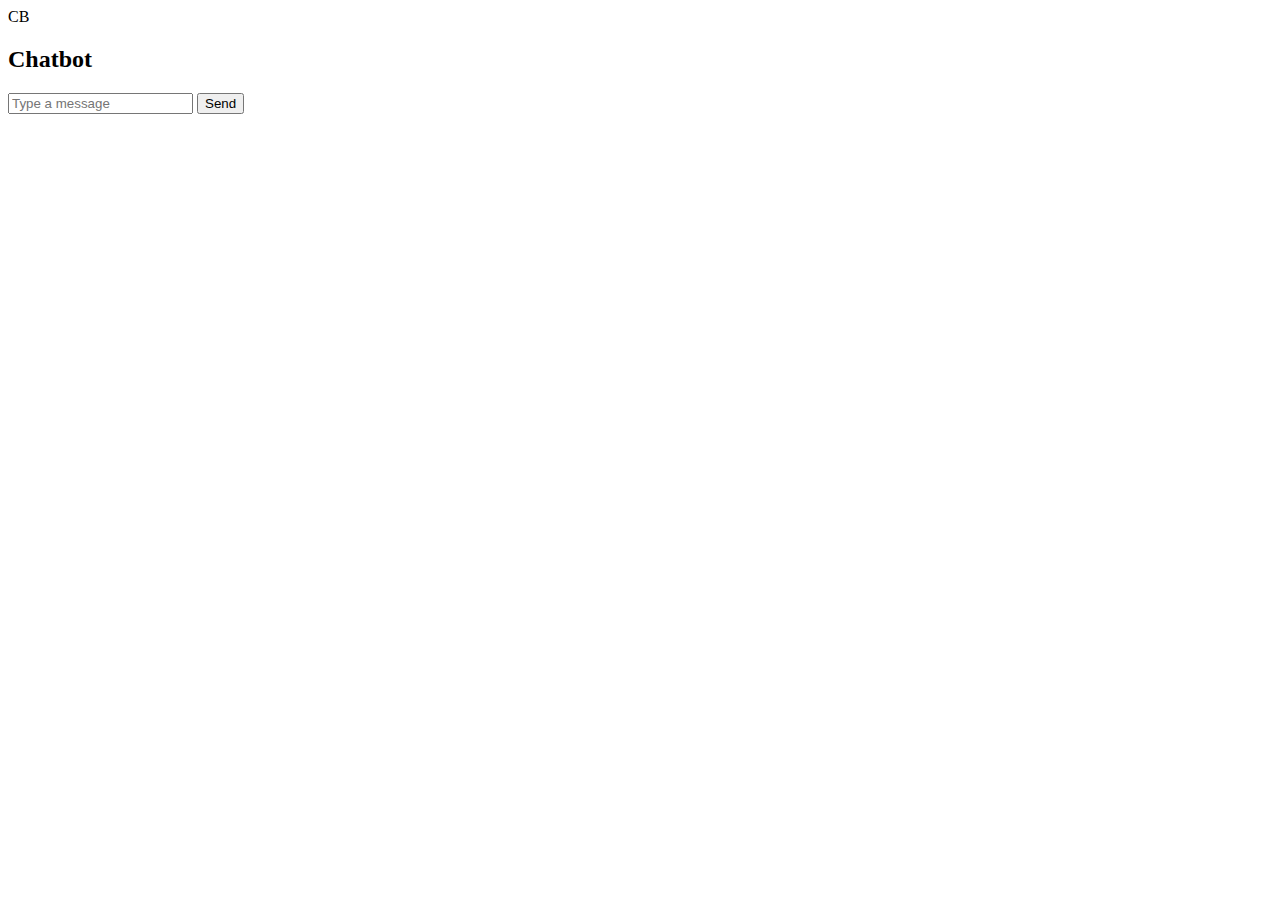
==== commit b3550f02: "remove two rels" ====
--- a/index.html
+++ b/index.html
@@ -3,17 +3,17 @@
 	<head>
 		<meta charSet="utf-8"/>
 		<meta name="viewport" content="width=device-width, initial-scale=1"/>
-		<link rel="stylesheet" href="./_next/static/css/13afc087a81d4a7f.css" data-precedence="next"/>
-		<link rel="preload" as="script" fetchPriority="low" href="./_next/static/chunks/webpack-485d5e522246afe7.js"/>
-		<script src="./_next/static/chunks/fd9d1056-a3a815e71cf06bd5.js" async=""></script>
-		<script src="./_next/static/chunks/23-2fe961cea5e6e322.js" async=""></script>
-		<script src="./_next/static/chunks/main-app-fbeaf5a0b78ee4a9.js" async=""></script>
-		<script src="./_next/static/chunks/657-b694254009b9ddb8.js" async=""></script>
-		<script src="./_next/static/chunks/685-21ad1e41c3032a71.js" async=""></script>
-		<script src="./_next/static/chunks/app/page-bcc785f4fc2e40eb.js" async=""></script>
-		<script src="./_next/static/chunks/app/layout-567145cdf9883cbf.js" async=""></script>
+		<link href="/_next/static/css/13afc087a81d4a7f.css" data-precedence="next"/>
+		<link as="script" fetchPriority="low" href="/_next/static/chunks/webpack-485d5e522246afe7.js"/>
+		<script rel="/_next/static/chunks/fd9d1056-a3a815e71cf06bd5.js" async=""></script>
+		<script rel="/_next/static/chunks/23-2fe961cea5e6e322.js" async=""></script>
+		<script rel="/_next/static/chunks/main-app-fbeaf5a0b78ee4a9.js" async=""></script>
+		<script rel="/_next/static/chunks/657-b694254009b9ddb8.js" async=""></script>
+		<script rel="/_next/static/chunks/685-21ad1e41c3032a71.js" async=""></script>
+		<script rel="/_next/static/chunks/app/page-bcc785f4fc2e40eb.js" async=""></script>
+		<script rel="/_next/static/chunks/app/layout-567145cdf9883cbf.js" async=""></script>
 		<link rel="icon" href="/favicon.ico" type="image/x-icon" sizes="16x16"/>
-		<script src="./_next/static/chunks/polyfills-78c92fac7aa8fdd8.js" noModule=""></script>
+		<script rel="/_next/static/chunks/polyfills-78c92fac7aa8fdd8.js" noModule=""></script>
 	</head>
 	<body class="__variable_aaf875">
 		<header class="flex items-center px-4 py-3 bg-gray-900 dark:bg-gray-950 text-white">
@@ -31,11 +31,11 @@
 				<button class="inline-flex items-center justify-center whitespace-nowrap rounded-md text-sm font-medium ring-offset-white transition-colors focus-visible:outline-none focus-visible:ring-2 focus-visible:ring-gray-950 focus-visible:ring-offset-2 disabled:pointer-events-none disabled:opacity-50 dark:ring-offset-gray-950 dark:focus-visible:ring-gray-300 bg-gray-900 text-gray-50 hover:bg-gray-900/90 dark:bg-gray-50 dark:text-gray-900 dark:hover:bg-gray-50/90 h-10 px-4 py-2" type="submit">Send</button>
 			</form>
 		</div>
-		<script src="./_next/static/chunks/webpack-485d5e522246afe7.js" async=""></script>
+		<script rel="/_next/static/chunks/webpack-485d5e522246afe7.js" async=""></script>
 		<script>(self.__next_f=self.__next_f||[]).push([0]);self.__next_f.push([2,null])</script>
-		<script>self.__next_f.push([1,"1:HL[\"./_next/static/css/13afc087a81d4a7f.css\",\"style\"]\n"])</script>
+		<script>self.__next_f.push([1,"1:HL[\"/_next/static/css/13afc087a81d4a7f.css\",\"style\"]\n"])</script>
 		<script>self.__next_f.push([1,"2:I[5751,[],\"\"]\n4:I[6513,[],\"ClientPageRoot\"]\n5:I[5151,[\"657\",\"static/chunks/657-b694254009b9ddb8.js\",\"685\",\"static/chunks/685-21ad1e41c3032a71.js\",\"931\",\"static/chunks/app/page-bcc785f4fc2e40eb.js\"],\"default\"]\n6:I[9250,[\"657\",\"static/chunks/657-b694254009b9ddb8.js\",\"185\",\"static/chunks/app/layout-567145cdf9883cbf.js\"],\"default\"]\n7:I[36,[\"657\",\"static/chunks/657-b694254009b9ddb8.js\",\"185\",\"static/chunks/app/layout-567145cdf9883cbf.js\"],\"ChatProvider\"]\n8:I[9275,[],\"\"]\n9:I[1343,[],\"\"]\nb:I[6130,[],\"\"]\nc:[]\n"])</script>
-		<script>self.__next_f.push([1,"0:[[[\"$\",\"link\",\"0\",{\"rel\":\"stylesheet\",\"href\":\"./_next/static/css/13afc087a81d4a7f.css\",\"precedence\":\"next\",\"crossOrigin\":\"$undefined\"}]],[\"$\",\"$L2\",null,{\"buildId\":\"Exoetwmw1gLRyjhIkH8G7\",\"assetPrefix\":\"\",\"initialCanonicalUrl\":\"/\",\"initialTree\":[\"\",{\"children\":[\"__PAGE__\",{}]},\"$undefined\",\"$undefined\",true],\"initialSeedData\":[\"\",{\"children\":[\"__PAGE__\",{},[[\"$L3\",[\"$\",\"$L4\",null,{\"props\":{\"params\":{},\"searchParams\":{}},\"Component\":\"$5\"}]],null],null]},[[\"$\",\"html\",null,{\"lang\":\"en\",\"children\":[\"$\",\"body\",null,{\"className\":\"__variable_aaf875\",\"children\":[[\"$\",\"header\",null,{\"className\":\"flex items-center px-4 py-3 bg-gray-900 dark:bg-gray-950 text-white\",\"children\":[\"$\",\"div\",null,{\"className\":\"flex items-center space-x-3\",\"children\":[[\"$\",\"$L6\",null,{}],[\"$\",\"h2\",null,{\"className\":\"text-lg font-medium\",\"children\":\"Chatbot\"}]]}]}],[\"$\",\"$L7\",null,{\"children\":[\"$\",\"$L8\",null,{\"parallelRouterKey\":\"children\",\"segmentPath\":[\"children\"],\"error\":\"$undefined\",\"errorStyles\":\"$undefined\",\"errorScripts\":\"$undefined\",\"template\":[\"$\",\"$L9\",null,{}],\"templateStyles\":\"$undefined\",\"templateScripts\":\"$undefined\",\"notFound\":[[\"$\",\"title\",null,{\"children\":\"404: This page could not be found.\"}],[\"$\",\"div\",null,{\"style\":{\"fontFamily\":\"system-ui,\\\"Segoe UI\\\",Roboto,Helvetica,Arial,sans-serif,\\\"Apple Color Emoji\\\",\\\"Segoe UI Emoji\\\"\",\"height\":\"100vh\",\"textAlign\":\"center\",\"display\":\"flex\",\"flexDirection\":\"column\",\"alignItems\":\"center\",\"justifyContent\":\"center\"},\"children\":[\"$\",\"div\",null,{\"children\":[[\"$\",\"style\",null,{\"dangerouslySetInnerHTML\":{\"__html\":\"body{color:#000;background:#fff;margin:0}.next-error-h1{border-right:1px solid rgba(0,0,0,.3)}@media (prefers-color-scheme:dark){body{color:#fff;background:#000}.next-error-h1{border-right:1px solid rgba(255,255,255,.3)}}\"}}],[\"$\",\"h1\",null,{\"className\":\"next-error-h1\",\"style\":{\"display\":\"inline-block\",\"margin\":\"0 20px 0 0\",\"padding\":\"0 23px 0 0\",\"fontSize\":24,\"fontWeight\":500,\"verticalAlign\":\"top\",\"lineHeight\":\"49px\"},\"children\":\"404\"}],[\"$\",\"div\",null,{\"style\":{\"display\":\"inline-block\"},\"children\":[\"$\",\"h2\",null,{\"style\":{\"fontSize\":14,\"fontWeight\":400,\"lineHeight\":\"49px\",\"margin\":0},\"children\":\"This page could not be found.\"}]}]]}]}]],\"notFoundStyles\":[],\"styles\":null}]}]]}]}],null],null],\"couldBeIntercepted\":false,\"initialHead\":[false,\"$La\"],\"globalErrorComponent\":\"$b\",\"missingSlots\":\"$Wc\"}]]\n"])</script>
+		<script>self.__next_f.push([1,"0:[[[\"$\",\"link\",\"0\",{\"rel\":\"stylesheet\",\"href\":\"/_next/static/css/13afc087a81d4a7f.css\",\"precedence\":\"next\",\"crossOrigin\":\"$undefined\"}]],[\"$\",\"$L2\",null,{\"buildId\":\"Exoetwmw1gLRyjhIkH8G7\",\"assetPrefix\":\"\",\"initialCanonicalUrl\":\"/\",\"initialTree\":[\"\",{\"children\":[\"__PAGE__\",{}]},\"$undefined\",\"$undefined\",true],\"initialSeedData\":[\"\",{\"children\":[\"__PAGE__\",{},[[\"$L3\",[\"$\",\"$L4\",null,{\"props\":{\"params\":{},\"searchParams\":{}},\"Component\":\"$5\"}]],null],null]},[[\"$\",\"html\",null,{\"lang\":\"en\",\"children\":[\"$\",\"body\",null,{\"className\":\"__variable_aaf875\",\"children\":[[\"$\",\"header\",null,{\"className\":\"flex items-center px-4 py-3 bg-gray-900 dark:bg-gray-950 text-white\",\"children\":[\"$\",\"div\",null,{\"className\":\"flex items-center space-x-3\",\"children\":[[\"$\",\"$L6\",null,{}],[\"$\",\"h2\",null,{\"className\":\"text-lg font-medium\",\"children\":\"Chatbot\"}]]}]}],[\"$\",\"$L7\",null,{\"children\":[\"$\",\"$L8\",null,{\"parallelRouterKey\":\"children\",\"segmentPath\":[\"children\"],\"error\":\"$undefined\",\"errorStyles\":\"$undefined\",\"errorScripts\":\"$undefined\",\"template\":[\"$\",\"$L9\",null,{}],\"templateStyles\":\"$undefined\",\"templateScripts\":\"$undefined\",\"notFound\":[[\"$\",\"title\",null,{\"children\":\"404: This page could not be found.\"}],[\"$\",\"div\",null,{\"style\":{\"fontFamily\":\"system-ui,\\\"Segoe UI\\\",Roboto,Helvetica,Arial,sans-serif,\\\"Apple Color Emoji\\\",\\\"Segoe UI Emoji\\\"\",\"height\":\"100vh\",\"textAlign\":\"center\",\"display\":\"flex\",\"flexDirection\":\"column\",\"alignItems\":\"center\",\"justifyContent\":\"center\"},\"children\":[\"$\",\"div\",null,{\"children\":[[\"$\",\"style\",null,{\"dangerouslySetInnerHTML\":{\"__html\":\"body{color:#000;background:#fff;margin:0}.next-error-h1{border-right:1px solid rgba(0,0,0,.3)}@media (prefers-color-scheme:dark){body{color:#fff;background:#000}.next-error-h1{border-right:1px solid rgba(255,255,255,.3)}}\"}}],[\"$\",\"h1\",null,{\"className\":\"next-error-h1\",\"style\":{\"display\":\"inline-block\",\"margin\":\"0 20px 0 0\",\"padding\":\"0 23px 0 0\",\"fontSize\":24,\"fontWeight\":500,\"verticalAlign\":\"top\",\"lineHeight\":\"49px\"},\"children\":\"404\"}],[\"$\",\"div\",null,{\"style\":{\"display\":\"inline-block\"},\"children\":[\"$\",\"h2\",null,{\"style\":{\"fontSize\":14,\"fontWeight\":400,\"lineHeight\":\"49px\",\"margin\":0},\"children\":\"This page could not be found.\"}]}]]}]}]],\"notFoundStyles\":[],\"styles\":null}]}]]}]}],null],null],\"couldBeIntercepted\":false,\"initialHead\":[false,\"$La\"],\"globalErrorComponent\":\"$b\",\"missingSlots\":\"$Wc\"}]]\n"])</script>
 		<script>self.__next_f.push([1,"a:[[\"$\",\"meta\",\"0\",{\"name\":\"viewport\",\"content\":\"width=device-width, initial-scale=1\"}],[\"$\",\"meta\",\"1\",{\"charSet\":\"utf-8\"}],[\"$\",\"link\",\"2\",{\"rel\":\"icon\",\"href\":\"/favicon.ico\",\"type\":\"image/x-icon\",\"sizes\":\"16x16\"}]]\n3:null\n"])</script>
 	</body>
 </html>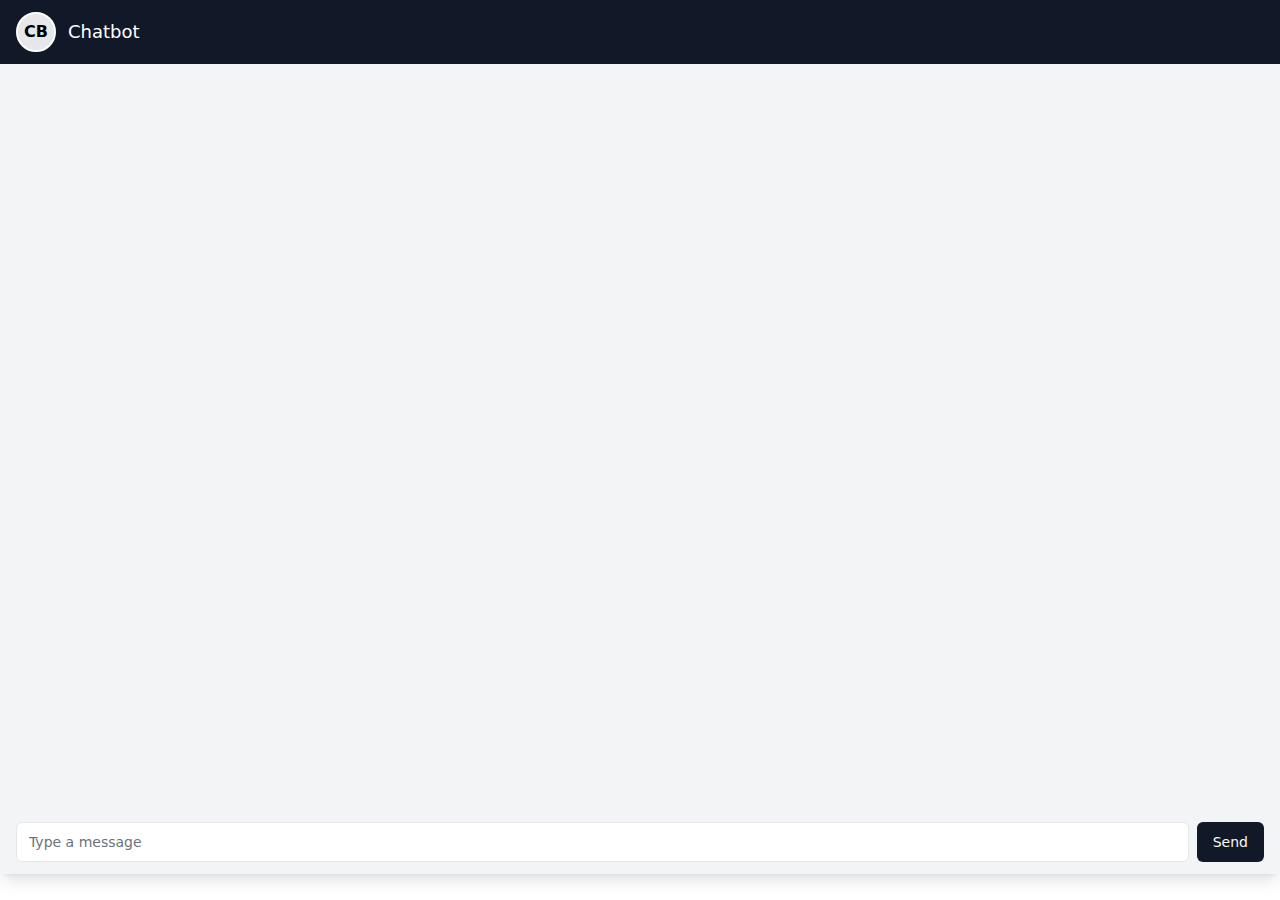
==== commit f2652714: "revert" ====
--- a/index.html
+++ b/index.html
@@ -5,15 +5,15 @@
 		<meta name="viewport" content="width=device-width, initial-scale=1"/>
 		<link href="/_next/static/css/13afc087a81d4a7f.css" data-precedence="next"/>
 		<link as="script" fetchPriority="low" href="/_next/static/chunks/webpack-485d5e522246afe7.js"/>
-		<script rel="/_next/static/chunks/fd9d1056-a3a815e71cf06bd5.js" async=""></script>
-		<script rel="/_next/static/chunks/23-2fe961cea5e6e322.js" async=""></script>
-		<script rel="/_next/static/chunks/main-app-fbeaf5a0b78ee4a9.js" async=""></script>
-		<script rel="/_next/static/chunks/657-b694254009b9ddb8.js" async=""></script>
-		<script rel="/_next/static/chunks/685-21ad1e41c3032a71.js" async=""></script>
-		<script rel="/_next/static/chunks/app/page-bcc785f4fc2e40eb.js" async=""></script>
-		<script rel="/_next/static/chunks/app/layout-567145cdf9883cbf.js" async=""></script>
+		<script src="/_next/static/chunks/fd9d1056-a3a815e71cf06bd5.js" async=""></script>
+		<script src="/_next/static/chunks/23-2fe961cea5e6e322.js" async=""></script>
+		<script src="/_next/static/chunks/main-app-fbeaf5a0b78ee4a9.js" async=""></script>
+		<script src="/_next/static/chunks/657-b694254009b9ddb8.js" async=""></script>
+		<script src="/_next/static/chunks/685-21ad1e41c3032a71.js" async=""></script>
+		<script src="/_next/static/chunks/app/page-bcc785f4fc2e40eb.js" async=""></script>
+		<script src="/_next/static/chunks/app/layout-567145cdf9883cbf.js" async=""></script>
 		<link rel="icon" href="/favicon.ico" type="image/x-icon" sizes="16x16"/>
-		<script rel="/_next/static/chunks/polyfills-78c92fac7aa8fdd8.js" noModule=""></script>
+		<script src="/_next/static/chunks/polyfills-78c92fac7aa8fdd8.js" noModule=""></script>
 	</head>
 	<body class="__variable_aaf875">
 		<header class="flex items-center px-4 py-3 bg-gray-900 dark:bg-gray-950 text-white">
@@ -31,7 +31,7 @@
 				<button class="inline-flex items-center justify-center whitespace-nowrap rounded-md text-sm font-medium ring-offset-white transition-colors focus-visible:outline-none focus-visible:ring-2 focus-visible:ring-gray-950 focus-visible:ring-offset-2 disabled:pointer-events-none disabled:opacity-50 dark:ring-offset-gray-950 dark:focus-visible:ring-gray-300 bg-gray-900 text-gray-50 hover:bg-gray-900/90 dark:bg-gray-50 dark:text-gray-900 dark:hover:bg-gray-50/90 h-10 px-4 py-2" type="submit">Send</button>
 			</form>
 		</div>
-		<script rel="/_next/static/chunks/webpack-485d5e522246afe7.js" async=""></script>
+		<script src="/_next/static/chunks/webpack-485d5e522246afe7.js" async=""></script>
 		<script>(self.__next_f=self.__next_f||[]).push([0]);self.__next_f.push([2,null])</script>
 		<script>self.__next_f.push([1,"1:HL[\"/_next/static/css/13afc087a81d4a7f.css\",\"style\"]\n"])</script>
 		<script>self.__next_f.push([1,"2:I[5751,[],\"\"]\n4:I[6513,[],\"ClientPageRoot\"]\n5:I[5151,[\"657\",\"static/chunks/657-b694254009b9ddb8.js\",\"685\",\"static/chunks/685-21ad1e41c3032a71.js\",\"931\",\"static/chunks/app/page-bcc785f4fc2e40eb.js\"],\"default\"]\n6:I[9250,[\"657\",\"static/chunks/657-b694254009b9ddb8.js\",\"185\",\"static/chunks/app/layout-567145cdf9883cbf.js\"],\"default\"]\n7:I[36,[\"657\",\"static/chunks/657-b694254009b9ddb8.js\",\"185\",\"static/chunks/app/layout-567145cdf9883cbf.js\"],\"ChatProvider\"]\n8:I[9275,[],\"\"]\n9:I[1343,[],\"\"]\nb:I[6130,[],\"\"]\nc:[]\n"])</script>
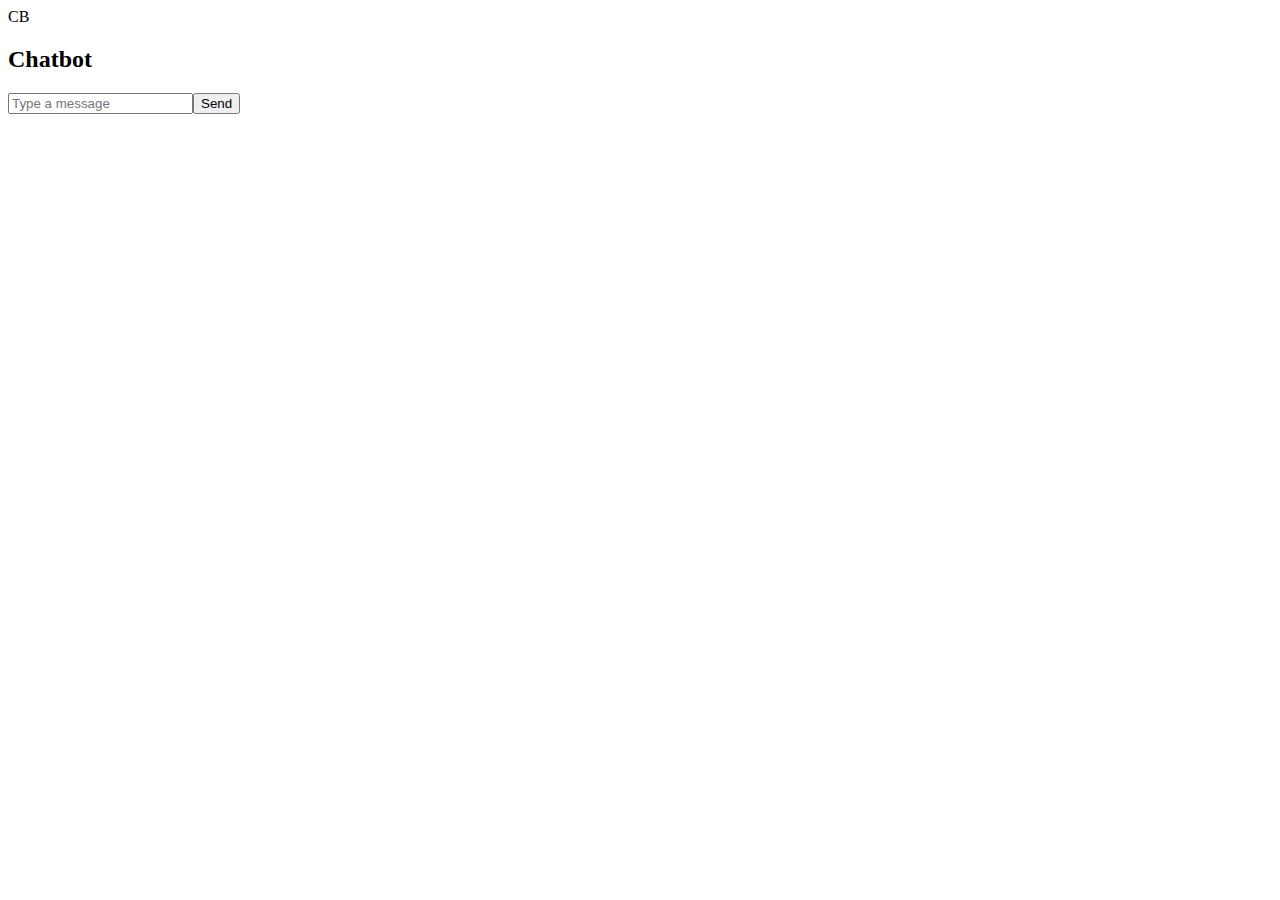
==== commit 15381f92: "add" ====
--- a/index.html
+++ b/index.html
@@ -1,41 +1 @@
-<!DOCTYPE html>
-<html lang="en">
-	<head>
-		<meta charSet="utf-8"/>
-		<meta name="viewport" content="width=device-width, initial-scale=1"/>
-		<link href="/_next/static/css/13afc087a81d4a7f.css" data-precedence="next"/>
-		<link as="script" fetchPriority="low" href="/_next/static/chunks/webpack-485d5e522246afe7.js"/>
-		<script src="/_next/static/chunks/fd9d1056-a3a815e71cf06bd5.js" async=""></script>
-		<script src="/_next/static/chunks/23-2fe961cea5e6e322.js" async=""></script>
-		<script src="/_next/static/chunks/main-app-fbeaf5a0b78ee4a9.js" async=""></script>
-		<script src="/_next/static/chunks/657-b694254009b9ddb8.js" async=""></script>
-		<script src="/_next/static/chunks/685-21ad1e41c3032a71.js" async=""></script>
-		<script src="/_next/static/chunks/app/page-bcc785f4fc2e40eb.js" async=""></script>
-		<script src="/_next/static/chunks/app/layout-567145cdf9883cbf.js" async=""></script>
-		<link rel="icon" href="/favicon.ico" type="image/x-icon" sizes="16x16"/>
-		<script src="/_next/static/chunks/polyfills-78c92fac7aa8fdd8.js" noModule=""></script>
-	</head>
-	<body class="__variable_aaf875">
-		<header class="flex items-center px-4 py-3 bg-gray-900 dark:bg-gray-950 text-white">
-			<div class="flex items-center space-x-3">
-				<span class="w-10 h-10 rounded-full bg-gray-200 flex items-center justify-center text-black font-bold border-white border-2">
-					<span>CB</span>
-				</span>
-				<h2 class="text-lg font-medium">Chatbot</h2>
-			</div>
-		</header>
-		<div class="flex flex-col h-[90vh] max-h-[90vh] bg-gray-100 dark:bg-gray-800 shadow-lg overflow-hidden">
-			<div class="flex-1 overflow-y-auto p-4 space-y-4"></div>
-			<form class="bg-gray-100 dark:bg-gray-950 px-4 py-3 flex items-center space-x-2">
-				<input class="flex h-10 w-full rounded-md border border-gray-200 bg-white px-3 py-2 text-sm ring-offset-white file:border-0 file:bg-transparent file:text-sm file:font-medium placeholder:text-gray-500 focus-visible:outline-none focus-visible:ring-2 focus-visible:ring-gray-950 focus-visible:ring-offset-2 disabled:cursor-not-allowed disabled:opacity-50 dark:border-gray-800 dark:bg-gray-950 dark:ring-offset-gray-950 dark:placeholder:text-gray-400 dark:focus-visible:ring-gray-300 flex-1" placeholder="Type a message" id="messageInput" value=""/>
-				<button class="inline-flex items-center justify-center whitespace-nowrap rounded-md text-sm font-medium ring-offset-white transition-colors focus-visible:outline-none focus-visible:ring-2 focus-visible:ring-gray-950 focus-visible:ring-offset-2 disabled:pointer-events-none disabled:opacity-50 dark:ring-offset-gray-950 dark:focus-visible:ring-gray-300 bg-gray-900 text-gray-50 hover:bg-gray-900/90 dark:bg-gray-50 dark:text-gray-900 dark:hover:bg-gray-50/90 h-10 px-4 py-2" type="submit">Send</button>
-			</form>
-		</div>
-		<script src="/_next/static/chunks/webpack-485d5e522246afe7.js" async=""></script>
-		<script>(self.__next_f=self.__next_f||[]).push([0]);self.__next_f.push([2,null])</script>
-		<script>self.__next_f.push([1,"1:HL[\"/_next/static/css/13afc087a81d4a7f.css\",\"style\"]\n"])</script>
-		<script>self.__next_f.push([1,"2:I[5751,[],\"\"]\n4:I[6513,[],\"ClientPageRoot\"]\n5:I[5151,[\"657\",\"static/chunks/657-b694254009b9ddb8.js\",\"685\",\"static/chunks/685-21ad1e41c3032a71.js\",\"931\",\"static/chunks/app/page-bcc785f4fc2e40eb.js\"],\"default\"]\n6:I[9250,[\"657\",\"static/chunks/657-b694254009b9ddb8.js\",\"185\",\"static/chunks/app/layout-567145cdf9883cbf.js\"],\"default\"]\n7:I[36,[\"657\",\"static/chunks/657-b694254009b9ddb8.js\",\"185\",\"static/chunks/app/layout-567145cdf9883cbf.js\"],\"ChatProvider\"]\n8:I[9275,[],\"\"]\n9:I[1343,[],\"\"]\nb:I[6130,[],\"\"]\nc:[]\n"])</script>
-		<script>self.__next_f.push([1,"0:[[[\"$\",\"link\",\"0\",{\"rel\":\"stylesheet\",\"href\":\"/_next/static/css/13afc087a81d4a7f.css\",\"precedence\":\"next\",\"crossOrigin\":\"$undefined\"}]],[\"$\",\"$L2\",null,{\"buildId\":\"Exoetwmw1gLRyjhIkH8G7\",\"assetPrefix\":\"\",\"initialCanonicalUrl\":\"/\",\"initialTree\":[\"\",{\"children\":[\"__PAGE__\",{}]},\"$undefined\",\"$undefined\",true],\"initialSeedData\":[\"\",{\"children\":[\"__PAGE__\",{},[[\"$L3\",[\"$\",\"$L4\",null,{\"props\":{\"params\":{},\"searchParams\":{}},\"Component\":\"$5\"}]],null],null]},[[\"$\",\"html\",null,{\"lang\":\"en\",\"children\":[\"$\",\"body\",null,{\"className\":\"__variable_aaf875\",\"children\":[[\"$\",\"header\",null,{\"className\":\"flex items-center px-4 py-3 bg-gray-900 dark:bg-gray-950 text-white\",\"children\":[\"$\",\"div\",null,{\"className\":\"flex items-center space-x-3\",\"children\":[[\"$\",\"$L6\",null,{}],[\"$\",\"h2\",null,{\"className\":\"text-lg font-medium\",\"children\":\"Chatbot\"}]]}]}],[\"$\",\"$L7\",null,{\"children\":[\"$\",\"$L8\",null,{\"parallelRouterKey\":\"children\",\"segmentPath\":[\"children\"],\"error\":\"$undefined\",\"errorStyles\":\"$undefined\",\"errorScripts\":\"$undefined\",\"template\":[\"$\",\"$L9\",null,{}],\"templateStyles\":\"$undefined\",\"templateScripts\":\"$undefined\",\"notFound\":[[\"$\",\"title\",null,{\"children\":\"404: This page could not be found.\"}],[\"$\",\"div\",null,{\"style\":{\"fontFamily\":\"system-ui,\\\"Segoe UI\\\",Roboto,Helvetica,Arial,sans-serif,\\\"Apple Color Emoji\\\",\\\"Segoe UI Emoji\\\"\",\"height\":\"100vh\",\"textAlign\":\"center\",\"display\":\"flex\",\"flexDirection\":\"column\",\"alignItems\":\"center\",\"justifyContent\":\"center\"},\"children\":[\"$\",\"div\",null,{\"children\":[[\"$\",\"style\",null,{\"dangerouslySetInnerHTML\":{\"__html\":\"body{color:#000;background:#fff;margin:0}.next-error-h1{border-right:1px solid rgba(0,0,0,.3)}@media (prefers-color-scheme:dark){body{color:#fff;background:#000}.next-error-h1{border-right:1px solid rgba(255,255,255,.3)}}\"}}],[\"$\",\"h1\",null,{\"className\":\"next-error-h1\",\"style\":{\"display\":\"inline-block\",\"margin\":\"0 20px 0 0\",\"padding\":\"0 23px 0 0\",\"fontSize\":24,\"fontWeight\":500,\"verticalAlign\":\"top\",\"lineHeight\":\"49px\"},\"children\":\"404\"}],[\"$\",\"div\",null,{\"style\":{\"display\":\"inline-block\"},\"children\":[\"$\",\"h2\",null,{\"style\":{\"fontSize\":14,\"fontWeight\":400,\"lineHeight\":\"49px\",\"margin\":0},\"children\":\"This page could not be found.\"}]}]]}]}]],\"notFoundStyles\":[],\"styles\":null}]}]]}]}],null],null],\"couldBeIntercepted\":false,\"initialHead\":[false,\"$La\"],\"globalErrorComponent\":\"$b\",\"missingSlots\":\"$Wc\"}]]\n"])</script>
-		<script>self.__next_f.push([1,"a:[[\"$\",\"meta\",\"0\",{\"name\":\"viewport\",\"content\":\"width=device-width, initial-scale=1\"}],[\"$\",\"meta\",\"1\",{\"charSet\":\"utf-8\"}],[\"$\",\"link\",\"2\",{\"rel\":\"icon\",\"href\":\"/favicon.ico\",\"type\":\"image/x-icon\",\"sizes\":\"16x16\"}]]\n3:null\n"])</script>
-	</body>
-</html>+<!DOCTYPE html><html lang="en"><head><meta charSet="utf-8"/><meta name="viewport" content="width=device-width, initial-scale=1"/><link rel="stylesheet" href="/tacb/_next/static/css/e972c49bc6204c3a.css" data-precedence="next"/><link rel="preload" as="script" fetchPriority="low" href="/tacb/_next/static/chunks/webpack-d42594d2c919e8c3.js"/><script src="/tacb/_next/static/chunks/fd9d1056-a3a815e71cf06bd5.js" async=""></script><script src="/tacb/_next/static/chunks/23-bb831928d1b63639.js" async=""></script><script src="/tacb/_next/static/chunks/main-app-fbeaf5a0b78ee4a9.js" async=""></script><script src="/tacb/_next/static/chunks/657-b694254009b9ddb8.js" async=""></script><script src="/tacb/_next/static/chunks/685-21ad1e41c3032a71.js" async=""></script><script src="/tacb/_next/static/chunks/app/page-bcc785f4fc2e40eb.js" async=""></script><script src="/tacb/_next/static/chunks/app/layout-4bf9fffad9a7af1e.js" async=""></script><link rel="icon" href="/favicon.ico" type="image/x-icon" sizes="16x16"/><script src="/tacb/_next/static/chunks/polyfills-78c92fac7aa8fdd8.js" noModule=""></script></head><body class="__variable_931e47"><header class="flex items-center px-4 py-3 bg-gray-900 dark:bg-gray-950 text-white"><div class="flex items-center space-x-3"><span class="w-10 h-10 rounded-full bg-gray-200 flex items-center justify-center text-black font-bold border-white border-2"><span>CB</span></span><h2 class="text-lg font-medium">Chatbot</h2></div></header><div class="flex flex-col h-[90vh] max-h-[90vh] bg-gray-100 dark:bg-gray-800 shadow-lg overflow-hidden"><div class="flex-1 overflow-y-auto p-4 space-y-4"></div><form class="bg-gray-100 dark:bg-gray-950 px-4 py-3 flex items-center space-x-2"><input class="flex h-10 w-full rounded-md border border-gray-200 bg-white px-3 py-2 text-sm ring-offset-white file:border-0 file:bg-transparent file:text-sm file:font-medium placeholder:text-gray-500 focus-visible:outline-none focus-visible:ring-2 focus-visible:ring-gray-950 focus-visible:ring-offset-2 disabled:cursor-not-allowed disabled:opacity-50 dark:border-gray-800 dark:bg-gray-950 dark:ring-offset-gray-950 dark:placeholder:text-gray-400 dark:focus-visible:ring-gray-300 flex-1" placeholder="Type a message" id="messageInput" value=""/><button class="inline-flex items-center justify-center whitespace-nowrap rounded-md text-sm font-medium ring-offset-white transition-colors focus-visible:outline-none focus-visible:ring-2 focus-visible:ring-gray-950 focus-visible:ring-offset-2 disabled:pointer-events-none disabled:opacity-50 dark:ring-offset-gray-950 dark:focus-visible:ring-gray-300 bg-gray-900 text-gray-50 hover:bg-gray-900/90 dark:bg-gray-50 dark:text-gray-900 dark:hover:bg-gray-50/90 h-10 px-4 py-2" type="submit">Send</button></form></div><script src="/tacb/_next/static/chunks/webpack-d42594d2c919e8c3.js" async=""></script><script>(self.__next_f=self.__next_f||[]).push([0]);self.__next_f.push([2,null])</script><script>self.__next_f.push([1,"1:HL[\"/tacb/_next/static/css/e972c49bc6204c3a.css\",\"style\"]\n"])</script><script>self.__next_f.push([1,"2:I[5751,[],\"\"]\n4:I[6513,[],\"ClientPageRoot\"]\n5:I[5151,[\"657\",\"static/chunks/657-b694254009b9ddb8.js\",\"685\",\"static/chunks/685-21ad1e41c3032a71.js\",\"931\",\"static/chunks/app/page-bcc785f4fc2e40eb.js\"],\"default\"]\n6:I[9250,[\"657\",\"static/chunks/657-b694254009b9ddb8.js\",\"185\",\"static/chunks/app/layout-4bf9fffad9a7af1e.js\"],\"default\"]\n7:I[36,[\"657\",\"static/chunks/657-b694254009b9ddb8.js\",\"185\",\"static/chunks/app/layout-4bf9fffad9a7af1e.js\"],\"ChatProvider\"]\n8:I[9275,[],\"\"]\n9:I[1343,[],\"\"]\nb:I[6130,[],\"\"]\nc:[]\n"])</script><script>self.__next_f.push([1,"0:[[[\"$\",\"link\",\"0\",{\"rel\":\"stylesheet\",\"href\":\"/tacb/_next/static/css/e972c49bc6204c3a.css\",\"precedence\":\"next\",\"crossOrigin\":\"$undefined\"}]],[\"$\",\"$L2\",null,{\"buildId\":\"ko5mumD7cIwpmPAg9nt6M\",\"assetPrefix\":\"/tacb\",\"initialCanonicalUrl\":\"/\",\"initialTree\":[\"\",{\"children\":[\"__PAGE__\",{}]},\"$undefined\",\"$undefined\",true],\"initialSeedData\":[\"\",{\"children\":[\"__PAGE__\",{},[[\"$L3\",[\"$\",\"$L4\",null,{\"props\":{\"params\":{},\"searchParams\":{}},\"Component\":\"$5\"}]],null],null]},[[\"$\",\"html\",null,{\"lang\":\"en\",\"children\":[\"$\",\"body\",null,{\"className\":\"__variable_931e47\",\"children\":[[\"$\",\"header\",null,{\"className\":\"flex items-center px-4 py-3 bg-gray-900 dark:bg-gray-950 text-white\",\"children\":[\"$\",\"div\",null,{\"className\":\"flex items-center space-x-3\",\"children\":[[\"$\",\"$L6\",null,{}],[\"$\",\"h2\",null,{\"className\":\"text-lg font-medium\",\"children\":\"Chatbot\"}]]}]}],[\"$\",\"$L7\",null,{\"children\":[\"$\",\"$L8\",null,{\"parallelRouterKey\":\"children\",\"segmentPath\":[\"children\"],\"error\":\"$undefined\",\"errorStyles\":\"$undefined\",\"errorScripts\":\"$undefined\",\"template\":[\"$\",\"$L9\",null,{}],\"templateStyles\":\"$undefined\",\"templateScripts\":\"$undefined\",\"notFound\":[[\"$\",\"title\",null,{\"children\":\"404: This page could not be found.\"}],[\"$\",\"div\",null,{\"style\":{\"fontFamily\":\"system-ui,\\\"Segoe UI\\\",Roboto,Helvetica,Arial,sans-serif,\\\"Apple Color Emoji\\\",\\\"Segoe UI Emoji\\\"\",\"height\":\"100vh\",\"textAlign\":\"center\",\"display\":\"flex\",\"flexDirection\":\"column\",\"alignItems\":\"center\",\"justifyContent\":\"center\"},\"children\":[\"$\",\"div\",null,{\"children\":[[\"$\",\"style\",null,{\"dangerouslySetInnerHTML\":{\"__html\":\"body{color:#000;background:#fff;margin:0}.next-error-h1{border-right:1px solid rgba(0,0,0,.3)}@media (prefers-color-scheme:dark){body{color:#fff;background:#000}.next-error-h1{border-right:1px solid rgba(255,255,255,.3)}}\"}}],[\"$\",\"h1\",null,{\"className\":\"next-error-h1\",\"style\":{\"display\":\"inline-block\",\"margin\":\"0 20px 0 0\",\"padding\":\"0 23px 0 0\",\"fontSize\":24,\"fontWeight\":500,\"verticalAlign\":\"top\",\"lineHeight\":\"49px\"},\"children\":\"404\"}],[\"$\",\"div\",null,{\"style\":{\"display\":\"inline-block\"},\"children\":[\"$\",\"h2\",null,{\"style\":{\"fontSize\":14,\"fontWeight\":400,\"lineHeight\":\"49px\",\"margin\":0},\"children\":\"This page could not be found.\"}]}]]}]}]],\"notFoundStyles\":[],\"styles\":null}]}]]}]}],null],null],\"couldBeIntercepted\":false,\"initialHead\":[false,\"$La\"],\"globalErrorComponent\":\"$b\",\"missingSlots\":\"$Wc\"}]]\n"])</script><script>self.__next_f.push([1,"a:[[\"$\",\"meta\",\"0\",{\"name\":\"viewport\",\"content\":\"width=device-width, initial-scale=1\"}],[\"$\",\"meta\",\"1\",{\"charSet\":\"utf-8\"}],[\"$\",\"link\",\"2\",{\"rel\":\"icon\",\"href\":\"/favicon.ico\",\"type\":\"image/x-icon\",\"sizes\":\"16x16\"}]]\n3:null\n"])</script></body></html>